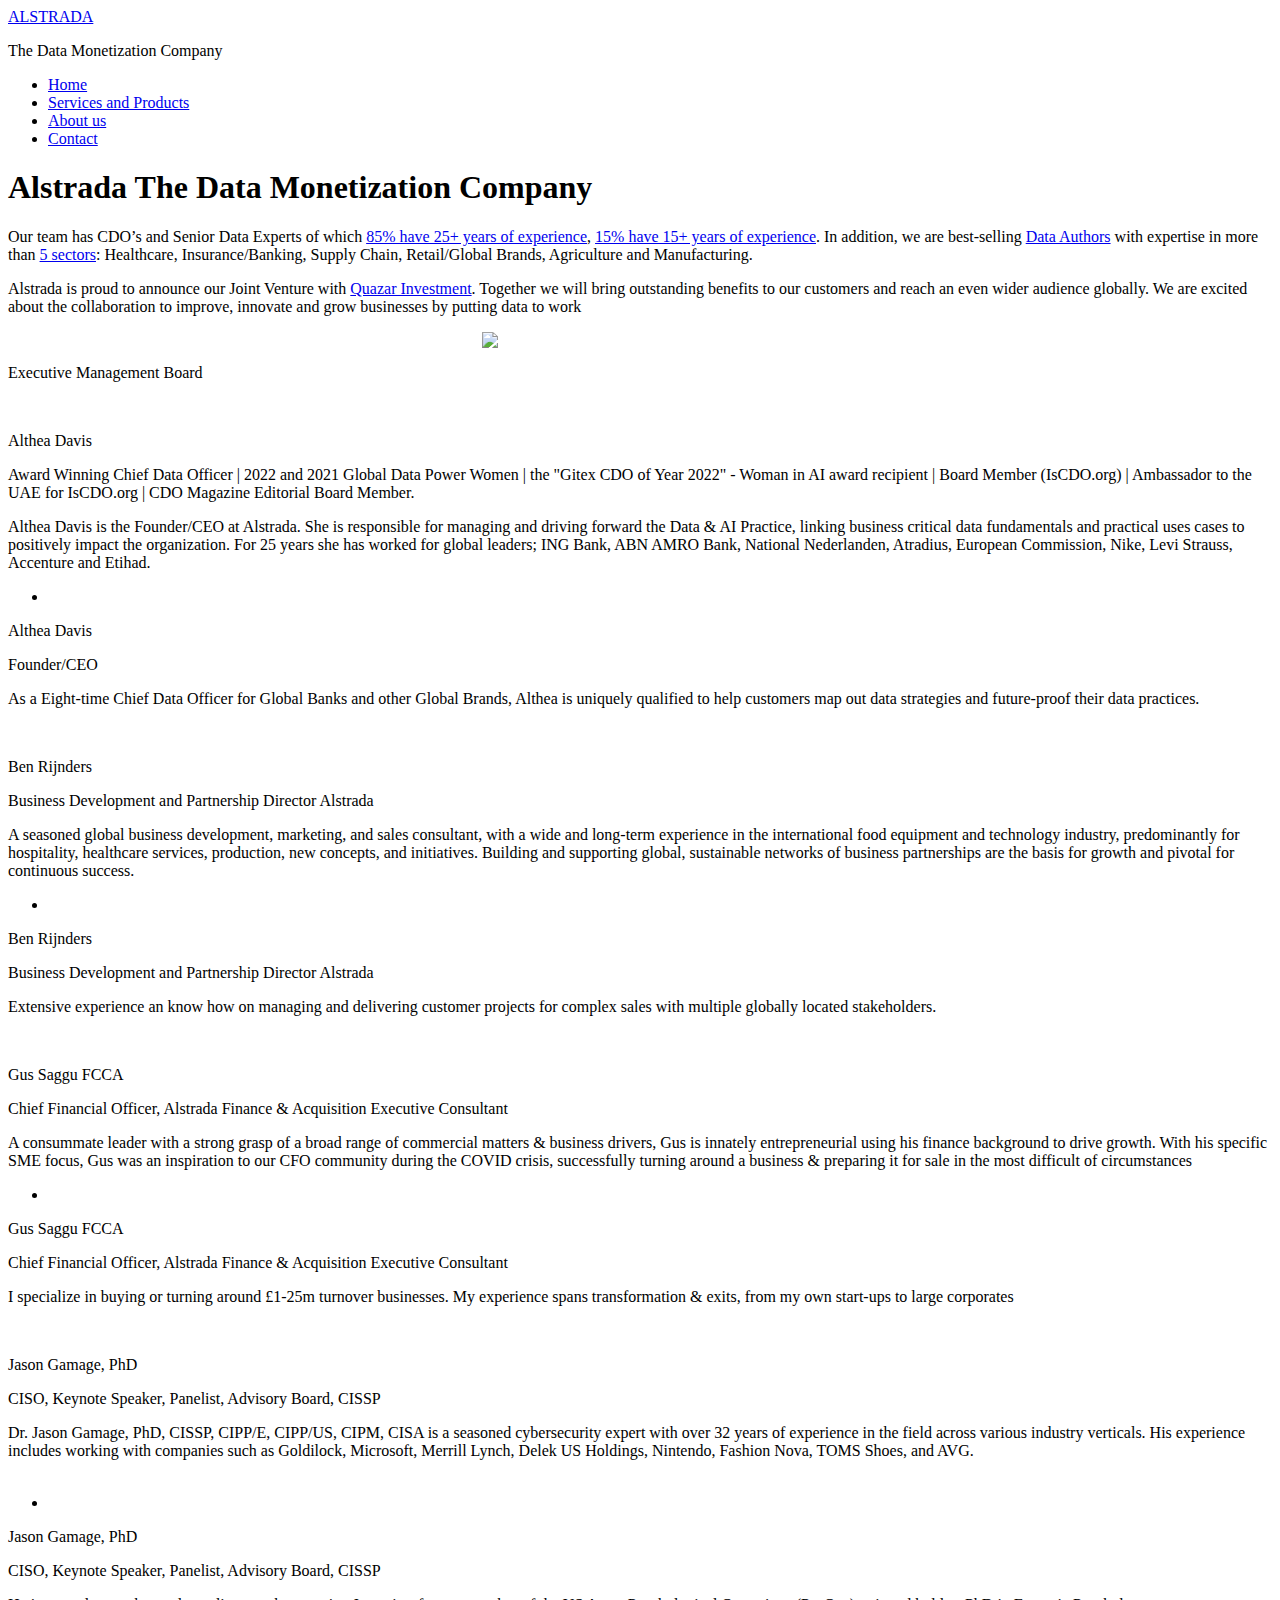
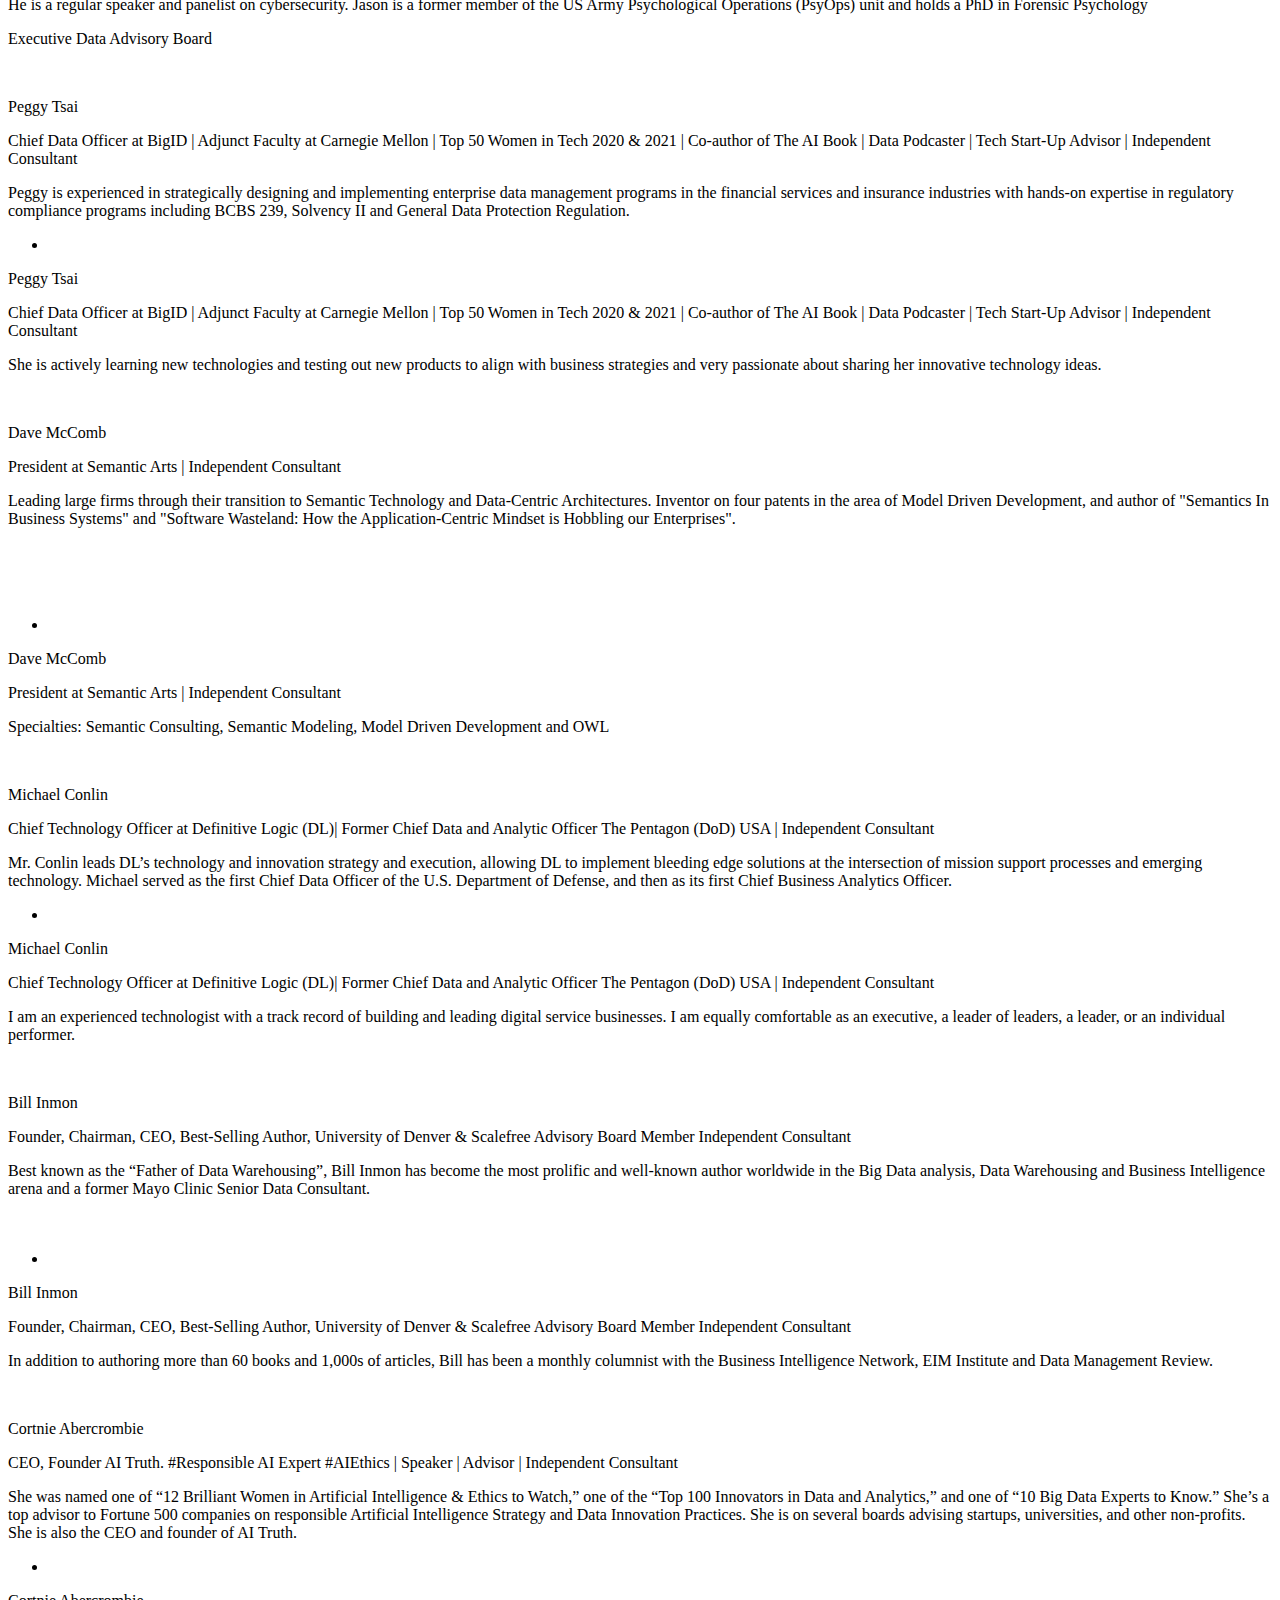
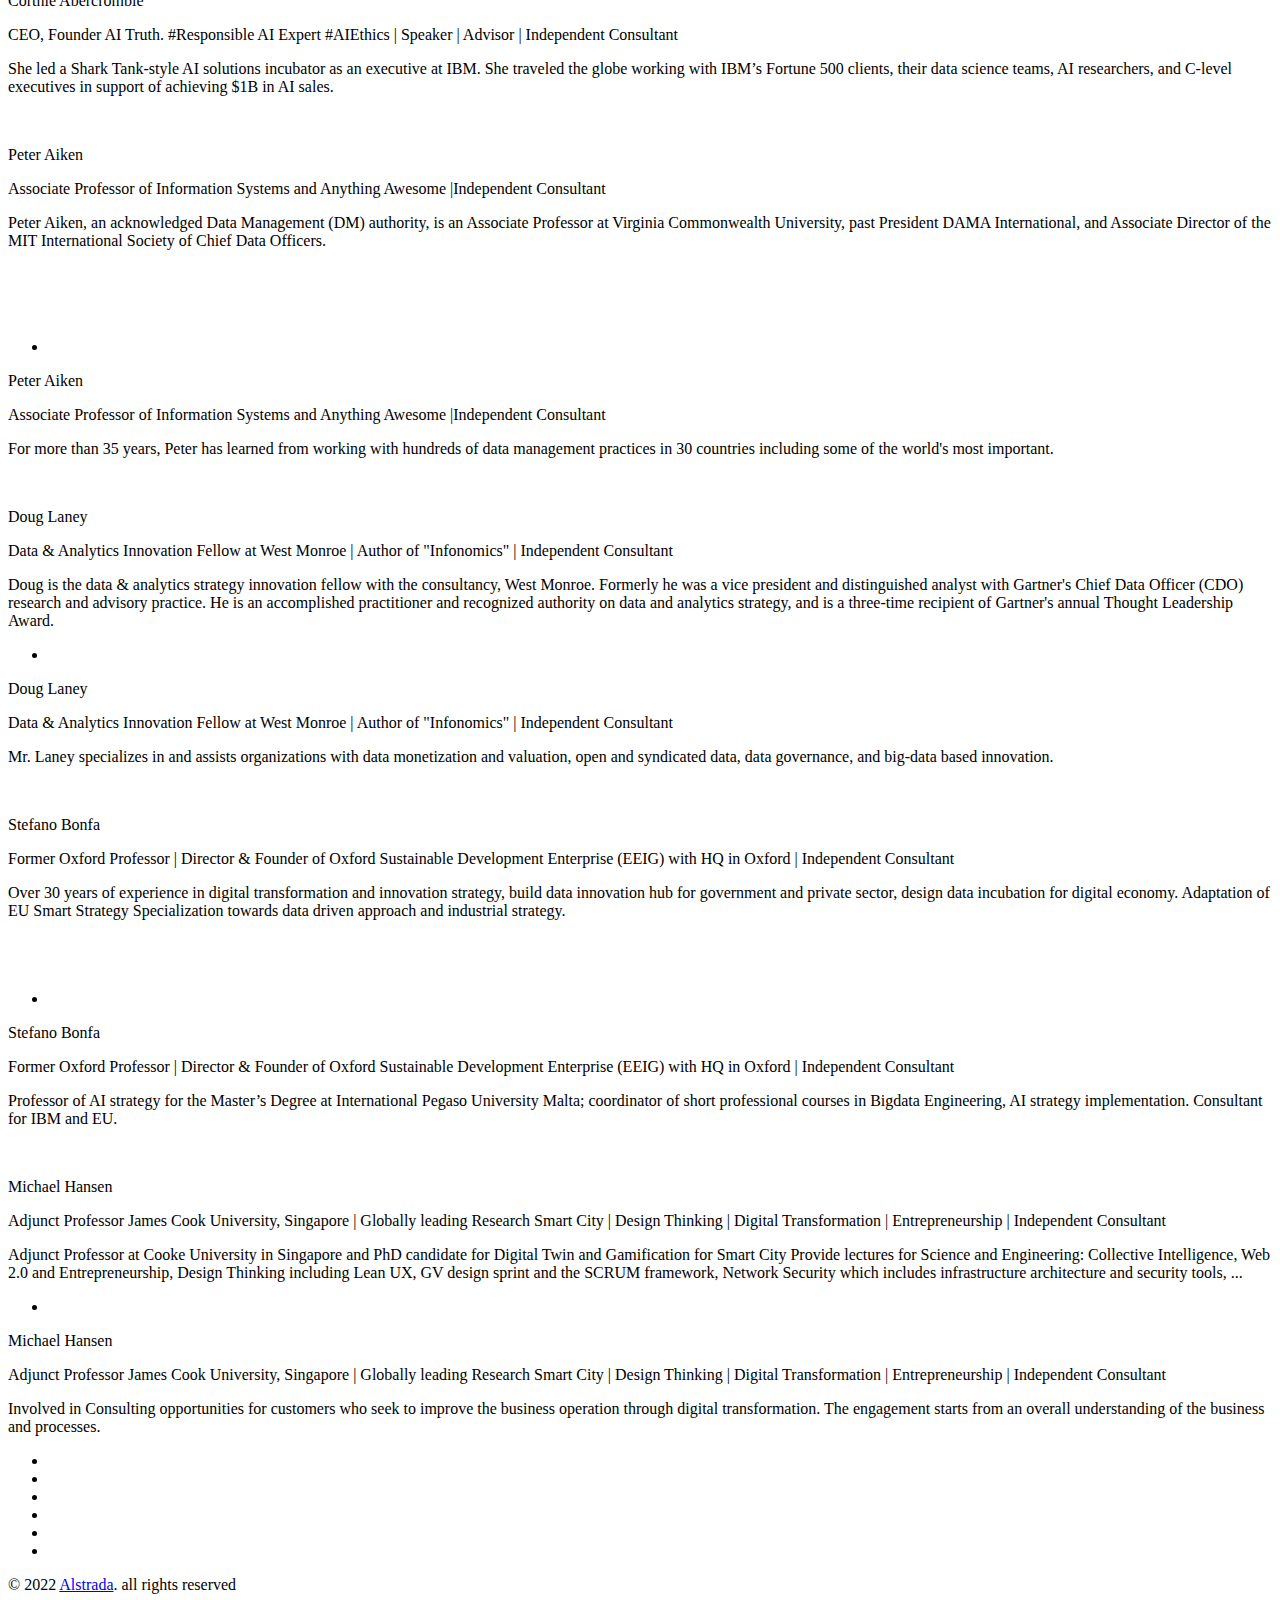
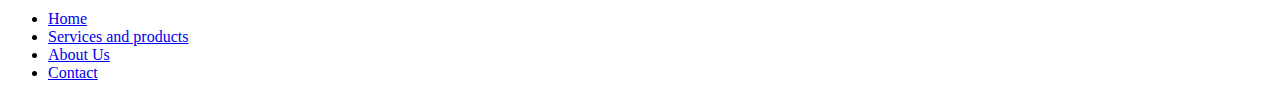
==== about.html @ 6fee7427 "Update new content with contact form php" ====
<!DOCTYPE html>
<html lang="en">
  <head>
    <meta charset="utf-8" />

    <title>Alstrada | About us</title>
    <link rel="icon" type="image/x-icon" href="icon.png" />

    <meta
      name="description"
      content="Alstrada. The Data Monetization Company"
    />
    <meta name="author" content="Alstrada" />
    <meta name="HandheldFriendly" content="true" />
    <meta http-equiv="X-UA-Compatible" content="IE=edge,chrome=1" />
    <meta
      name="viewport"
      content="width=device-width, initial-scale=1, maximum-scale=1"
    />

    <!-- Import CSS -->
    <link rel="stylesheet" href="css/base.css" />

    <!-- Cute Slider CSS -->
    <link rel="stylesheet" href="css/cute-slider.css" />

    <!--[if lt IE 9]>
      <script src="http://html5shiv.googlecode.com/svn/trunk/html5.js"></script>
    <![endif]-->
  </head>

  <body>
    <!-- Start Header -->
    <header>
      <div class="container">
        <div class="row">
          <div class="span5">
            <div id="logo">
              <a href="index.html">ALSTRADA</a>
              <p>The Data Monetization Company</p>
            </div>
          </div>
          <div class="span7">
            <!-- Start Navigation -->
            <nav>
              <ul id="navigation" class="pull-right hidden-phone">
                <li class="menu">
                  <a href="index.html">Home</a>
                </li>
                <li class="menu">
                  <a href="services.html">Services and Products</a>
                </li>
                <li>
                  <a class="active" href="about.html">About us</a>
                </li>

                <li>
                  <a href="contact.html">Contact</a>
                </li>

              </ul>
            </nav>
            <!-- End Navigation -->
          </div>
        </div>
      </div>
    </header>
    <!-- End Header -->

    <!-- Start Title -->
    <section id="title" class="container">
      <div class="row">
        <div class="span12">
          <h1>
           <span class="color-text">Alstrada</span> The <span class="color-text">Data Monetization</span> Company
          </h1>
        </div>
      </div>
    </section>
    <!-- End Title -->
  
    <!-- Start Intro Block  -->
    <section class="intro container">
      <div class="row">
        <div class="span12">
          <p>
            Our team has CDO’s and Senior Data Experts of which 
            <a href="#" style="pointer-events: none; cursor: default">85% have 25+ years of experience</a>, <a href="#" style="pointer-events: none; cursor: default">15% have 15+ years of experience</a>. 
            In addition, we are best-selling <a href="#" style="pointer-events: none; cursor: default">Data Authors</a> with expertise in more than 
            <a href="#" style="pointer-events: none; cursor: default">5 sectors</a>: Healthcare, Insurance/Banking, Supply Chain, 
            Retail/Global Brands, Agriculture and Manufacturing.
            
          </p>
        </div>
      </div>
    </section>
    <!-- End Intro Block -->

    <!-- Start Quazrt Investment Collab Section-->

    <section class="intro container">
      <div class="row">
        <div class="span12">
          <p>
            
            Alstrada is proud to announce our Joint Venture with <a href="#" style="pointer-events: none; cursor: default">Quazar Investment</a>. Together we will bring outstanding benefits to our customers and reach an even wider audience globally. We are excited about the collaboration to improve, innovate and grow businesses by putting data to work
            
          </p>


        </div>
        
        
      </div>
      <div class="row">
        <div class="span12">
          <a href="https://quazarinvestment.com/"  target="_blank"> 
          <img  style=" display: block;
          margin-left: auto;
          margin-right: auto;
          width: 25%;" src="img/clients/Quazar_higher_quality.png"/>
          </a>
          
        </div>
        

      </div>
     
    </section>

    <!-- End  Quazrt Investment Collab Section-->

    <!-- Start The Board Section -->
    <section id="team">
      <div class="container">
        <div class="row">
          <div class="span12">
            <p class="big-title">Executive Management Board</p>
          </div>
        </div>
        <div class="row">
          <!-- Start Profile -->
          <div class="profile-wrp hover-left">
            <div class="content-wrp">
              <div class="profile-photo">
                <div class="overlay"></div>
                <i class="profile-icon icon-arrow-right"></i>
                <img src="img/team/Althea.png" alt="" />
              </div>
              <p class="profile-name">Althea Davis</p>
              <p class="profile-position">Award Winning Chief Data Officer | 2022 and 2021 Global Data Power Women | the "Gitex CDO of Year 2022" - Woman in AI award recipient | Board Member (IsCDO.org) | Ambassador to the UAE for IsCDO.org | CDO Magazine Editorial Board Member.</p>
              <p class="profile-desc">
                Althea Davis is the Founder/CEO at Alstrada. She is responsible for managing and driving forward the Data & AI Practice, linking business critical data fundamentals and practical uses cases to positively impact the organization. For 25 years she has worked for global leaders; ING Bank, ABN AMRO Bank, National Nederlanden, Atradius, European Commission, Nike, Levi Strauss, Accenture and Etihad.
              </p>
              <ul class="social-icons">
                <li>
                  <a href="https://www.linkedin.com/in/althea-davis-1005357/"
                    ><i class="icon-linkedin"></i
                  ></a>
                </li>
              </ul>
            </div>
            <div class="overlay-wrp">
              <div class="overlay"></div>
              <p class="profile-name">Althea Davis</p>
              <p class="profile-position">Founder/CEO</p>
              <p class="profile-quote">
                As a Eight-time Chief Data Officer for Global Banks and other
                Global Brands, Althea is uniquely qualified to help customers
                map out data strategies and future-proof their data practices.
              </p>
            </div>
          </div>
          <!-- End Profile -->
          <!-- Start Profile -->
          <div class="profile-wrp hover-left">
            <div class="content-wrp">
              <div class="profile-photo">
                <div class="overlay"></div>
                <i class="profile-icon icon-arrow-right"></i>
                <img src="img/team/Ben.png" alt="" />
              </div>
              <p class="profile-name">Ben Rijnders</p>
              <p class="profile-position">
                Business Development and Partnership Director Alstrada
              </p>
              <p class="profile-desc">
                A seasoned global business development, marketing, and sales
                consultant, with a wide and long-term experience in the
                international food equipment and technology industry,
                predominantly for hospitality, healthcare services, production,
                new concepts, and initiatives. Building and supporting global,
                sustainable networks of business partnerships are the basis for
                growth and pivotal for continuous success.
              </p>
              <ul class="social-icons">
                <li>
                  <a href="https://www.linkedin.com/in/ben-rijnders-29ba9b13/"
                    ><i class="icon-linkedin"></i
                  ></a>
                </li>
              </ul>
            </div>
            <div class="overlay-wrp">
              <div class="overlay"></div>
              <p class="profile-name">Ben Rijnders</p>
              <p class="profile-position">
                Business Development and Partnership Director Alstrada
              </p>
              <p class="profile-quote">
                Extensive experience an know how on managing and delivering
                customer projects for complex sales with multiple globally
                located stakeholders.
              </p>
            </div>
          </div>
          <!-- End Profile -->
          <!-- Start Profile -->
          <div class="profile-wrp hover-left">
            <div class="content-wrp">
              <div class="profile-photo">
                <div class="overlay"></div>
                <i class="profile-icon icon-arrow-right"></i>
                <img src="img/team/Gus.png" alt="" />
              </div>
              <p class="profile-name">Gus Saggu FCCA</p>
              <p class="profile-position">
                Chief Financial Officer, Alstrada Finance & Acquisition
                Executive Consultant
              </p>
              <p class="profile-desc">
                A consummate leader with a strong grasp of a broad range of
                commercial matters & business drivers, Gus is innately
                entrepreneurial using his finance background to drive growth.
                With his specific SME focus, Gus was an inspiration to our CFO
                community during the COVID crisis, successfully turning around a
                business & preparing it for sale in the most difficult of
                circumstances
              </p>
              <ul class="social-icons">
                <li>
                  <a href="https://www.linkedin.com/in/gussaggu/"
                    ><i class="icon-linkedin"></i
                  ></a>
                </li>
              </ul>
            </div>
            <div class="overlay-wrp">
              <div class="overlay"></div>
              <p class="profile-name">Gus Saggu FCCA</p>
              <p class="profile-position">
                Chief Financial Officer, Alstrada Finance & Acquisition
                Executive Consultant
              </p>
              <p class="profile-quote">
                I specialize in buying or turning around £1-25m turnover
                businesses. My experience spans transformation & exits, from my
                own start-ups to large corporates
              </p>
            </div>
          </div>
          <!-- End Profile -->
          <!-- Start Profile -->
          <div class="profile-wrp hover-left">
            <div class="content-wrp">
              <div class="profile-photo">
                <div class="overlay"></div>
                <i class="profile-icon icon-arrow-right"></i>
                <img src="img/team/Jason.png" alt="" />
              </div>
              <p class="profile-name">Jason Gamage, PhD</p>
              <p class="profile-position">
                CISO, Keynote Speaker, Panelist, Advisory Board, CISSP
              </p>
              <p class="profile-desc">
                Dr. Jason Gamage, PhD, CISSP, CIPP/E, CIPP/US, CIPM, CISA is a
                seasoned cybersecurity expert with over 32 years of experience
                in the field across various industry verticals. His experience
                includes working with companies such as Goldilock, Microsoft,
                Merrill Lynch, Delek US Holdings, Nintendo, Fashion Nova, TOMS
                Shoes, and AVG.
                <br />
                <br />
              </p>
              <ul class="social-icons">
                <li>
                  <a href="https://www.linkedin.com/in/jason-gamage-cissp/"
                    ><i class="icon-linkedin"></i
                  ></a>
                </li>
              </ul>
            </div>
            <div class="overlay-wrp">
              <div class="overlay"></div>
              <p class="profile-name">Jason Gamage, PhD</p>
              <p class="profile-position">
                CISO, Keynote Speaker, Panelist, Advisory Board, CISSP
              </p>
              <p class="profile-quote">
                He is a regular speaker and panelist on cybersecurity. Jason is
                a former member of the US Army Psychological Operations (PsyOps)
                unit and holds a PhD in Forensic Psychology
              </p>
            </div>
          </div>
        </div>
      </div>
    </section>
    <!-- End The Board Section -->
    <!-- Start Sub Social Section -->
    <section id="yellow-line">
      <div class="container">
        <div class="row">
          <div class="span4 hidden-phone">
            <div class="vertical-align"></div>
          </div>
        </div>
      </div>
    </section>
    <!-- End Sub Social Section -->

    <!-- Start Data Advisory Board Section -->
    <section id="team">
      <div class="container">
        <div class="row">
          <div class="span12">
            <p class="big-title">Executive Data Advisory Board</p>
          </div>
        </div>
        <div class="row">
          <!-- Start Profile -->
          <div class="profile-wrp hover-left">
            <div class="content-wrp">
              <div class="profile-photo">
                <div class="overlay"></div>
                <i class="profile-icon icon-arrow-right"></i>
                <img src="img/team/Peggy.png" alt="" />
              </div>
              <p class="profile-name">Peggy Tsai</p>
              <p class="profile-position">
                Chief Data Officer at BigID | Adjunct Faculty at Carnegie Mellon
                | Top 50 Women in Tech 2020 & 2021 | Co-author of The AI Book |
                Data Podcaster | Tech Start-Up Advisor | Independent Consultant
              </p>
              <p class="profile-desc">
                Peggy is experienced in strategically designing and implementing
                enterprise data management programs in the financial services
                and insurance industries with hands-on expertise in regulatory
                compliance programs including BCBS 239, Solvency II and General
                Data Protection Regulation.
              </p>
              <ul class="social-icons">
                <li>
                  <a href="https://www.linkedin.com/in/peggy-tsai-data/"
                    ><i class="icon-linkedin"></i
                  ></a>
                </li>
              </ul>
            </div>
            <div class="overlay-wrp">
              <div class="overlay"></div>
              <p class="profile-name">Peggy Tsai</p>
              <p class="profile-position">
                Chief Data Officer at BigID | Adjunct Faculty at Carnegie Mellon
                | Top 50 Women in Tech 2020 & 2021 | Co-author of The AI Book |
                Data Podcaster | Tech Start-Up Advisor | Independent Consultant
              </p>
              <p class="profile-quote">
                She is actively learning new technologies and testing out new
                products to align with business strategies and very passionate
                about sharing her innovative technology ideas.
              </p>
            </div>
          </div>
          <!-- End Profile -->
          <!-- Start Profile -->
          <div class="profile-wrp hover-left">
            <div class="content-wrp">
              <div class="profile-photo">
                <div class="overlay"></div>
                <i class="profile-icon icon-arrow-right"></i>
                <img src="img/team/Dave.png" alt="" />
              </div>
              <p class="profile-name">Dave McComb</p>
              <p class="profile-position">
                President at Semantic Arts | Independent Consultant
              </p>
              <p class="profile-desc">
                Leading large firms through their transition to Semantic
                Technology and Data-Centric Architectures. Inventor on four
                patents in the area of Model Driven Development, and author of
                "Semantics In Business Systems" and "Software Wasteland: How the
                Application-Centric Mindset is Hobbling our Enterprises".
                <br />
                <br />
                <br />
                <br />
                <br />
              </p>
              <ul class="social-icons">
                <li>
                  <a href="https://www.linkedin.com/in/davemccomb/"
                    ><i class="icon-linkedin"></i
                  ></a>
                </li>
              </ul>
            </div>
            <div class="overlay-wrp">
              <div class="overlay"></div>
              <p class="profile-name">Dave McComb</p>
              <p class="profile-position">
                President at Semantic Arts | Independent Consultant
              </p>
              <p class="profile-quote">
                Specialties: Semantic Consulting, Semantic Modeling, Model
                Driven Development and OWL
              </p>
            </div>
          </div>
          <!-- End Profile -->
          <!-- Start Profile -->
          <div class="profile-wrp hover-left">
            <div class="content-wrp">
              <div class="profile-photo">
                <div class="overlay"></div>
                <i class="profile-icon icon-arrow-right"></i>
                <img src="img/team/Michael.png" alt="" />
              </div>
              <p class="profile-name">Michael Conlin</p>
              <p class="profile-position">
                Chief Technology Officer at Definitive Logic (DL)| Former Chief
                Data and Analytic Officer The Pentagon (DoD) USA | Independent
                Consultant
              </p>
              <p class="profile-desc">
                Mr. Conlin leads DL’s technology and innovation strategy and
                execution, allowing DL to implement bleeding edge solutions at
                the intersection of mission support processes and emerging
                technology. Michael served as the first Chief Data Officer of
                the U.S. Department of Defense, and then as its first Chief
                Business Analytics Officer.
              </p>
              <ul class="social-icons">
                <li>
                  <a href="https://www.linkedin.com/in/michael-conlin-4930729/"
                    ><i class="icon-linkedin"></i
                  ></a>
                </li>
              </ul>
            </div>
            <div class="overlay-wrp">
              <div class="overlay"></div>
              <p class="profile-name">Michael Conlin</p>
              <p class="profile-position">
                Chief Technology Officer at Definitive Logic (DL)| Former Chief
                Data and Analytic Officer The Pentagon (DoD) USA | Independent
                Consultant
              </p>
              <p class="profile-quote">
                I am an experienced technologist with a track record of building
                and leading digital service businesses. I am equally comfortable
                as an executive, a leader of leaders, a leader, or an individual
                performer.
              </p>
            </div>
          </div>
          <!-- End Profile -->
          <!-- Start Profile -->
          <div class="profile-wrp hover-left">
            <div class="content-wrp">
              <div class="profile-photo">
                <div class="overlay"></div>
                <i class="profile-icon icon-arrow-right"></i>
                <img src="img/team/Bill.png" alt="" />
              </div>
              <p class="profile-name">Bill Inmon</p>
              <p class="profile-position">
                Founder, Chairman, CEO, Best-Selling Author, University of
                Denver & Scalefree Advisory Board Member Independent Consultant
              </p>
              <p class="profile-desc">
                Best known as the “Father of Data Warehousing”, Bill Inmon has
                become the most prolific and well-known author worldwide in the
                Big Data analysis, Data Warehousing and Business Intelligence
                arena and a former Mayo Clinic Senior Data Consultant.
                <br />
                <br />
                <br />
              </p>
              <ul class="social-icons">
                <li>
                  <a href="https://www.linkedin.com/in/billinmon/"
                    ><i class="icon-linkedin"></i
                  ></a>
                </li>
              </ul>
            </div>
            <div class="overlay-wrp">
              <div class="overlay"></div>
              <p class="profile-name">Bill Inmon</p>
              <p class="profile-position">
                Founder, Chairman, CEO, Best-Selling Author, University of
                Denver & Scalefree Advisory Board Member Independent Consultant
              </p>
              <p class="profile-quote">
                In addition to authoring more than 60 books and 1,000s of
                articles, Bill has been a monthly columnist with the Business
                Intelligence Network, EIM Institute and Data Management Review.
              </p>
            </div>
          </div>
        </div>
        <!--  Profile ROW 2 -->
        <div class="row">
          <!-- Start Profile -->
          <div class="profile-wrp hover-left">
            <div class="content-wrp">
              <div class="profile-photo">
                <div class="overlay"></div>
                <i class="profile-icon icon-arrow-right"></i>
                <img src="img/team/Cortnie.png" alt="" />
              </div>
              <p class="profile-name">Cortnie Abercrombie</p>
              <p class="profile-position">
                CEO, Founder AI Truth. #Responsible AI Expert #AIEthics |
                Speaker | Advisor | Independent Consultant
              </p>
              <p class="profile-desc">
                She was named one of “12 Brilliant Women in Artificial
                Intelligence & Ethics to Watch,” one of the “Top 100 Innovators
                in Data and Analytics,” and one of “10 Big Data Experts to
                Know.” She’s a top advisor to Fortune 500 companies on
                responsible Artificial Intelligence Strategy and Data Innovation
                Practices. She is on several boards advising startups,
                universities, and other non-profits. She is also the CEO and
                founder of AI Truth.
              </p>
              <ul class="social-icons">
                <li>
                  <a href="https://www.linkedin.com/in/cortnieabercrombie/"
                    ><i class="icon-linkedin"></i
                  ></a>
                </li>
              </ul>
            </div>
            <div class="overlay-wrp">
              <div class="overlay"></div>
              <p class="profile-name">Cortnie Abercrombie</p>
              <p class="profile-position">
                CEO, Founder AI Truth. #Responsible AI Expert #AIEthics |
                Speaker | Advisor | Independent Consultant
              </p>
              <p class="profile-quote">
                She led a Shark Tank-style AI solutions incubator as an
                executive at IBM. She traveled the globe working with IBM’s
                Fortune 500 clients, their data science teams, AI researchers,
                and C-level executives in support of achieving $1B in AI sales.
              </p>
            </div>
          </div>
          <!-- End Profile -->
          <!-- Start Profile -->
          <div class="profile-wrp hover-left">
            <div class="content-wrp">
              <div class="profile-photo">
                <div class="overlay"></div>
                <i class="profile-icon icon-arrow-right"></i>
                <img src="img/team/Peter.png" alt="" />
              </div>
              <p class="profile-name">Peter Aiken</p>
              <p class="profile-position">
                Associate Professor of Information Systems and Anything Awesome
                |Independent Consultant
              </p>
              <p class="profile-desc">
                Peter Aiken, an acknowledged Data Management (DM) authority, is
                an Associate Professor at Virginia Commonwealth University, past
                President DAMA International, and Associate Director of the MIT
                International Society of Chief Data Officers.

                <br />
                <br />
                <br />
                <br />
                <br />
              </p>
              <ul class="social-icons">
                <li>
                  <a href="https://www.linkedin.com/in/peteraiken/"
                    ><i class="icon-linkedin"></i
                  ></a>
                </li>
              </ul>
            </div>
            <div class="overlay-wrp">
              <div class="overlay"></div>
              <p class="profile-name">Peter Aiken</p>
              <p class="profile-position">
                Associate Professor of Information Systems and Anything Awesome
                |Independent Consultant
              </p>
              <p class="profile-quote">
                For more than 35 years, Peter has learned from working with
                hundreds of data management practices in 30 countries including
                some of the world's most important.
              </p>
            </div>
          </div>
          <!-- End Profile -->
          <!-- Start Profile -->
          <div class="profile-wrp hover-left">
            <div class="content-wrp">
              <div class="profile-photo">
                <div class="overlay"></div>
                <i class="profile-icon icon-arrow-right"></i>
                <img src="img/team/Doug.png" alt="" />
              </div>
              <p class="profile-name">Doug Laney</p>
              <p class="profile-position">
                Data & Analytics Innovation Fellow at West Monroe | Author of
                "Infonomics" | Independent Consultant
              </p>
              <p class="profile-desc">
                Doug is the data & analytics strategy innovation fellow with the
                consultancy, West Monroe. Formerly he was a vice president and
                distinguished analyst with Gartner's Chief Data Officer (CDO)
                research and advisory practice. He is an accomplished
                practitioner and recognized authority on data and analytics
                strategy, and is a three-time recipient of Gartner's annual
                Thought Leadership Award.
              </p>
              <ul class="social-icons">
                <li>
                  <a href="https://www.linkedin.com/in/douglaney/"
                    ><i class="icon-linkedin"></i
                  ></a>
                </li>
              </ul>
            </div>
            <div class="overlay-wrp">
              <div class="overlay"></div>
              <p class="profile-name">Doug Laney</p>
              <p class="profile-position">
                Data & Analytics Innovation Fellow at West Monroe | Author of
                "Infonomics" | Independent Consultant
              </p>
              <p class="profile-quote">
                Mr. Laney specializes in and assists organizations with data
                monetization and valuation, open and syndicated data, data
                governance, and big-data based innovation.
              </p>
            </div>
          </div>
          <!-- End Profile -->
          <!-- Start Profile -->
          <div class="profile-wrp hover-left">
            <div class="content-wrp">
              <div class="profile-photo">
                <div class="overlay"></div>
                <i class="profile-icon icon-arrow-right"></i>
                <img src="img/team/Stefano.png" alt="" />
              </div>
              <p class="profile-name">Stefano Bonfa</p>
              <p class="profile-position">
                Former Oxford Professor | Director & Founder of Oxford
                Sustainable Development Enterprise (EEIG) with HQ in Oxford |
                Independent Consultant
              </p>
              <p class="profile-desc">
                Over 30 years of experience in digital transformation and
                innovation strategy, build data innovation hub for government
                and private sector, design data incubation for digital economy.
                Adaptation of EU Smart Strategy Specialization towards data
                driven approach and industrial strategy.

                <br />
                <br />
                <br />
                <br />
              </p>
              <ul class="social-icons">
                <li>
                  <a href="https://www.linkedin.com/in/stefanobonfa/"
                    ><i class="icon-linkedin"></i
                  ></a>
                </li>
              </ul>
            </div>
            <div class="overlay-wrp">
              <div class="overlay"></div>
              <p class="profile-name">Stefano Bonfa</p>
              <p class="profile-position">
                Former Oxford Professor | Director & Founder of Oxford
                Sustainable Development Enterprise (EEIG) with HQ in Oxford |
                Independent Consultant
              </p>
              <p class="profile-quote">
                Professor of AI strategy for the Master’s Degree at
                International Pegaso University Malta; coordinator of short
                professional courses in Bigdata Engineering, AI strategy
                implementation. Consultant for IBM and EU.
              </p>
            </div>
          </div>
        </div>
        <!-- End Profile ROW 2 -->
        <div class="row">
          <!-- Start Profile -->
          <div class="profile-wrp hover-left">
            <div class="content-wrp">
              <div class="profile-photo">
                <div class="overlay"></div>
                <i class="profile-icon icon-arrow-right"></i>
                <img src="img/team/Hansen.png" alt="" />
              </div>
              <p class="profile-name">Michael Hansen</p>
              <p class="profile-position">
                Adjunct Professor James Cook University, Singapore | Globally
                leading Research Smart City | Design Thinking | Digital
                Transformation | Entrepreneurship | Independent Consultant
              </p>
              <p class="profile-desc">
                Adjunct Professor at Cooke University in Singapore and PhD
                candidate for Digital Twin and Gamification for Smart City
                Provide lectures for Science and Engineering: Collective
                Intelligence, Web 2.0 and Entrepreneurship, Design Thinking
                including Lean UX, GV design sprint and the SCRUM framework,
                Network Security which includes infrastructure architecture and
                security tools, ...
              </p>
              <ul class="social-icons">
                <li>
                  <a href="https://www.linkedin.com/in/michaelmotethansen/"
                    ><i class="icon-linkedin"></i
                  ></a>
                </li>
              </ul>
            </div>
            <div class="overlay-wrp">
              <div class="overlay"></div>
              <p class="profile-name">Michael Hansen</p>
              <p class="profile-position">
                Adjunct Professor James Cook University, Singapore | Globally
                leading Research Smart City | Design Thinking | Digital
                Transformation | Entrepreneurship | Independent Consultant
              </p>
              <p class="profile-quote">
                Involved in Consulting opportunities for customers who seek to
                improve the business operation through digital transformation.
                The engagement starts from an overall understanding of the
                business and processes.
              </p>
            </div>
          </div>
          <!-- End Profile -->
        </div>
      </div>
    </section>
    <!-- End Data Advisory Board Section -->

    <!-- Start Text Section -->
    <!-- <section id="more-about-text" class="container">
      <div class="row">
        <div class="span6">
          <h5>We are awesome</h5>
          <p>
            Lorem ipsum dolor sit amet, consectetur adipiscing elit. Maecenas
            neque diam, luctus at laoreet in, auctor ut tellus. Etiam enim
            lacus, ornare et tempor, rhoncus rhoncus sem.
          </p>
          <p>
            Aliquam volutpat arcu et nibh mollis eleifend pharetra lorem
            scelerisque. Donec vel enim purus, id viverra neque. Cras in velit
            ante, eget pellentesque sem. Duis tincidunt erat quam. Etiam
            placerat sapien elit.
          </p>
          <p>
            Pellentesque egestas ornare sagittis. Sed augue lorem, dignissim
            eget bibendum vitae, scelerisque eget justo. Class aptent taciti
            sociosqu ad litora torquent per conubia nostra, per inceptos
            himenaeos.
          </p>
        </div>
        <div class="span6">
          <h5>We are innovative</h5>
          <p>
            Lorem ipsum dolor sit amet, consectetur adipiscing elit. Maecenas
            neque diam, luctus at laoreet in, auctor ut tellus. Etiam enim
            lacus, ornare et tempor et, rhoncus rhoncus sem. Aliquam volutpat
            arcu et nibh mollis eleifend pharetra lorem scelerisque. Donec vel
            enim purus, id viverra neque. Cras in velit ante, eget pellentesque
            sem.
          </p>
          <p>
            Duis tincidunt erat quam. Etiam placerat sapien elit. Pellentesque
            egestas ornare sagittis. Sed augue lorem, dignissim eget bibendum
            vitae, scelerisque eget justo. Class aptent taciti sociosqu ad
            litora torquent per conubia nostra, per inceptos himenaeos.
          </p>
        </div>
      </div>
    </section> -->
    <!-- End Text Section -->

    <!-- Start Sub Social Section -->
    <section id="yellow-line">
      <div class="container">
        <div class="row">
          <div class="span4 hidden-phone">
            <div class="vertical-align"></div>
          </div>
        </div>
      </div>
    </section>
    <!-- End Sub Social Section -->

    <!-- Start Clients Block -->
    <div id="clients" class="clients container hidden-phone">
      <div class="row">
        <div class="span12">
          <div class="verrtical-align">
            <ul class="unstyled">
              <li>
                <a href="#" style="pointer-events: none; cursor: default" ><img src="img/clients/indico_data_resize.jpg" alt="" /></a>
              </li>
              <li>
                <a href="#"  style="pointer-events: none; cursor: default"><img src="img/clients/Dremio_logo_resizee.png" alt="" /></a>
              </li>
              <li>
                <a href="#" style="pointer-events: none; cursor: default"><img src="img/clients/quazar_investment_resize.jpg" alt="" /></a>
              </li>
              <li>
                <a href="#" style="pointer-events: none; cursor: default"><img src="img/clients/tiger_graph_resize.jpg" alt="" /></a>
              </li>
              <li>
                <a href="#"style="pointer-events: none; cursor: default" ><img src="img/clients/top_quadrant_resize.jpg" alt="" /></a>
              </li>
              <li>
                <a href="#"style="pointer-events: none; cursor: default" ><img src="img/clients/forest_rim.png" alt="" /></a>
              </li>
             
            </ul>
          </div>
        </div>
      </div>
    </div>
    <!-- End Clients Block -->

	  <!-- Start Footer -->
	  <footer class="container">
		<div class="row">
		  <div class="span12">
			<p>
			  © 2022 <a href="index.html">Alstrada</a>. all rights reserved<br />
			  <span class="theme-author">
			</p>
			<!-- Start Footer Navigation -->
			<nav class="hidden-phone">
			  <ul class="pull-right">
				<li><a  href="index.html">Home</a></li>
				<li><a href="services.html">Services and products</a></li>
				<li><a class="active" href="about.html">About Us</a></li>
				<li><a href="contact.html">Contact</a></li>
			  </ul>
			</nav>
			<!-- End Footer Navigation -->
		  </div>
		</div>
	  </footer>
	  <!-- End Footer -->

    <!-- jQuery -->
    <script src="https://ajax.googleapis.com/ajax/libs/jquery/1.8.1/jquery.min.js"></script>
    <script src="js/jquery.easing-1.3.js"></script>

    <!-- Main JS Plugins -->
    <script src="js/shortcodes.js"></script>
    <!-- Shortcodes -->
    <script src="js/main.js"></script>
    <!-- Hovers -->
    <script src="js/selectnav.min.js"></script>
    <!-- Mobile Navigation -->
    <script src="js/jquery.fancybox.pack.js"></script>
    <!-- Fancybox -->
    <script src="js/jquery.fancybox-media.js"></script>
    <!-- Fancybox Media Helper -->
    <script src="js/jquery.flexslider.js"></script>
    <!-- Flexslider -->
    <script src="js/settings.js"></script>
    <!-- Settings for JS Plugins -->
  </body>
</html>
<!-- RUDERMANN TEMPLATE BY ILYA SIDELNIKOV AND TVDA - THEMES.TVDA.EU -->
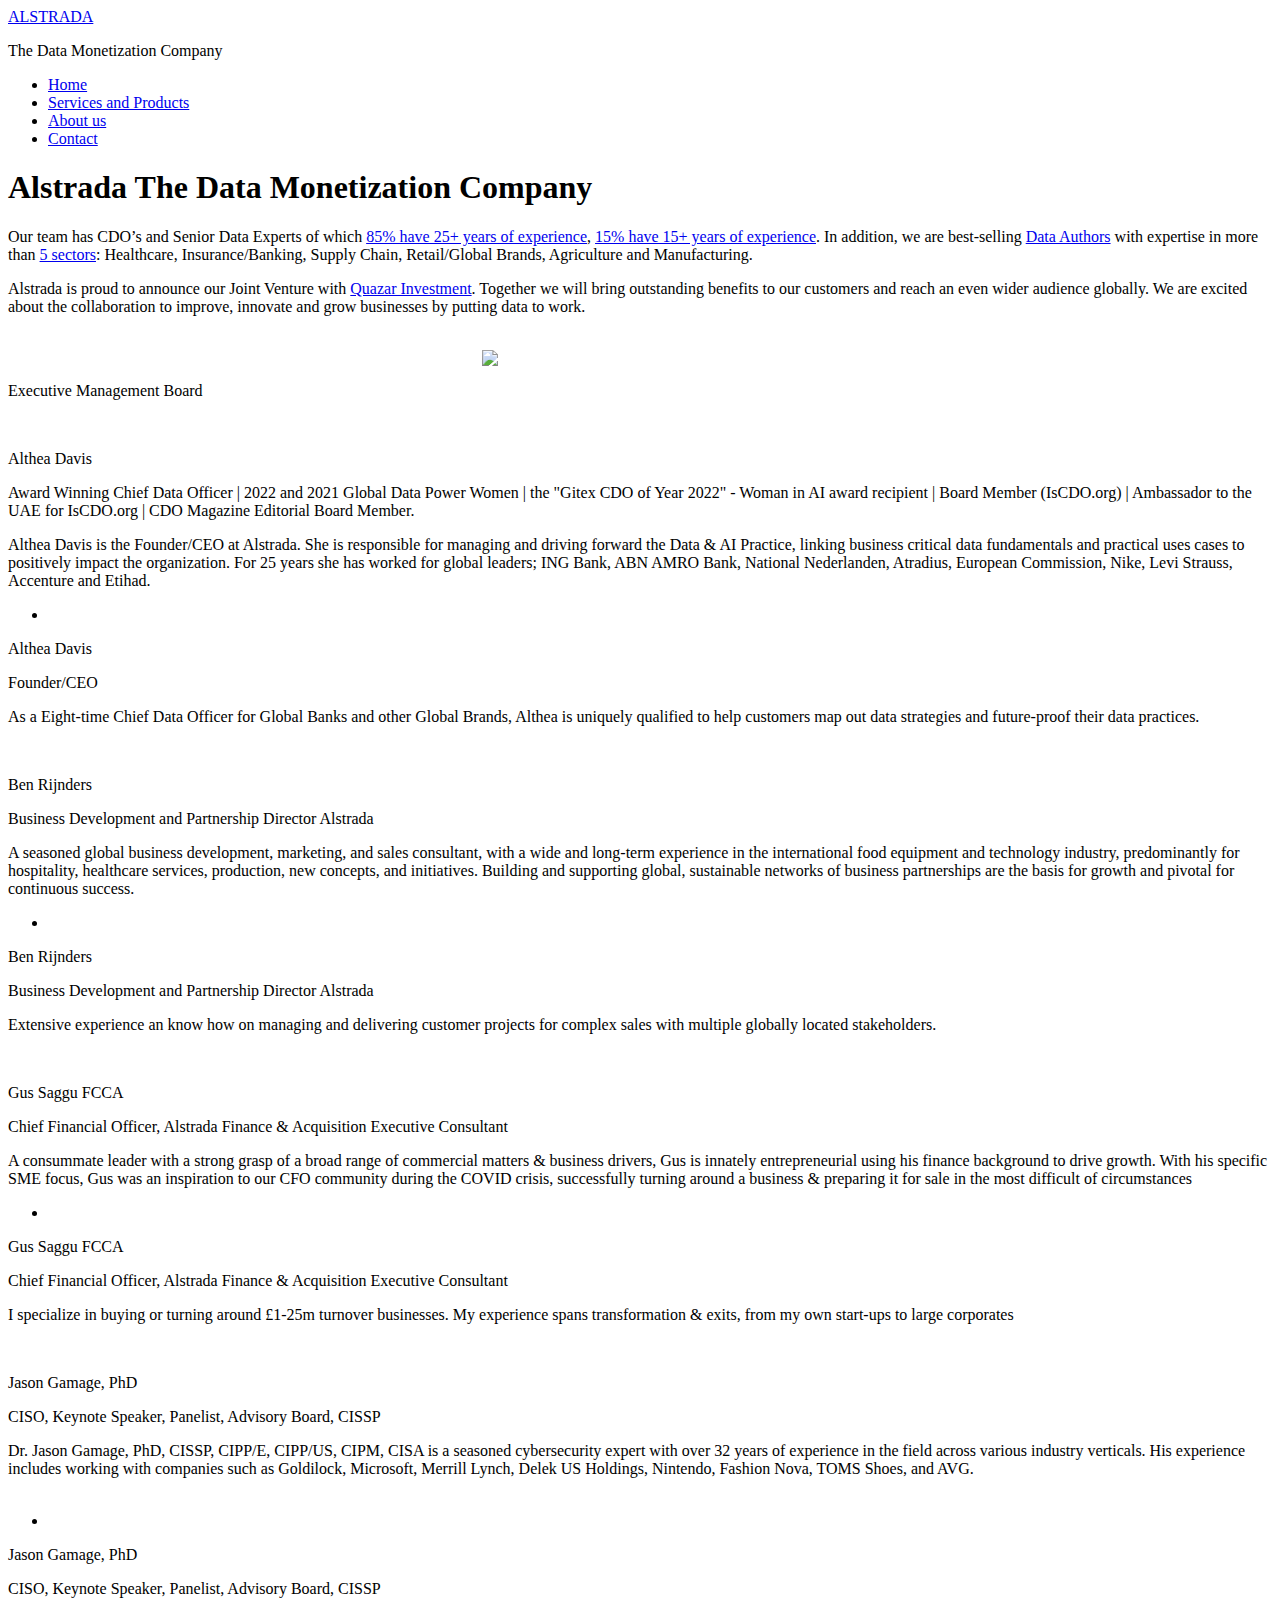
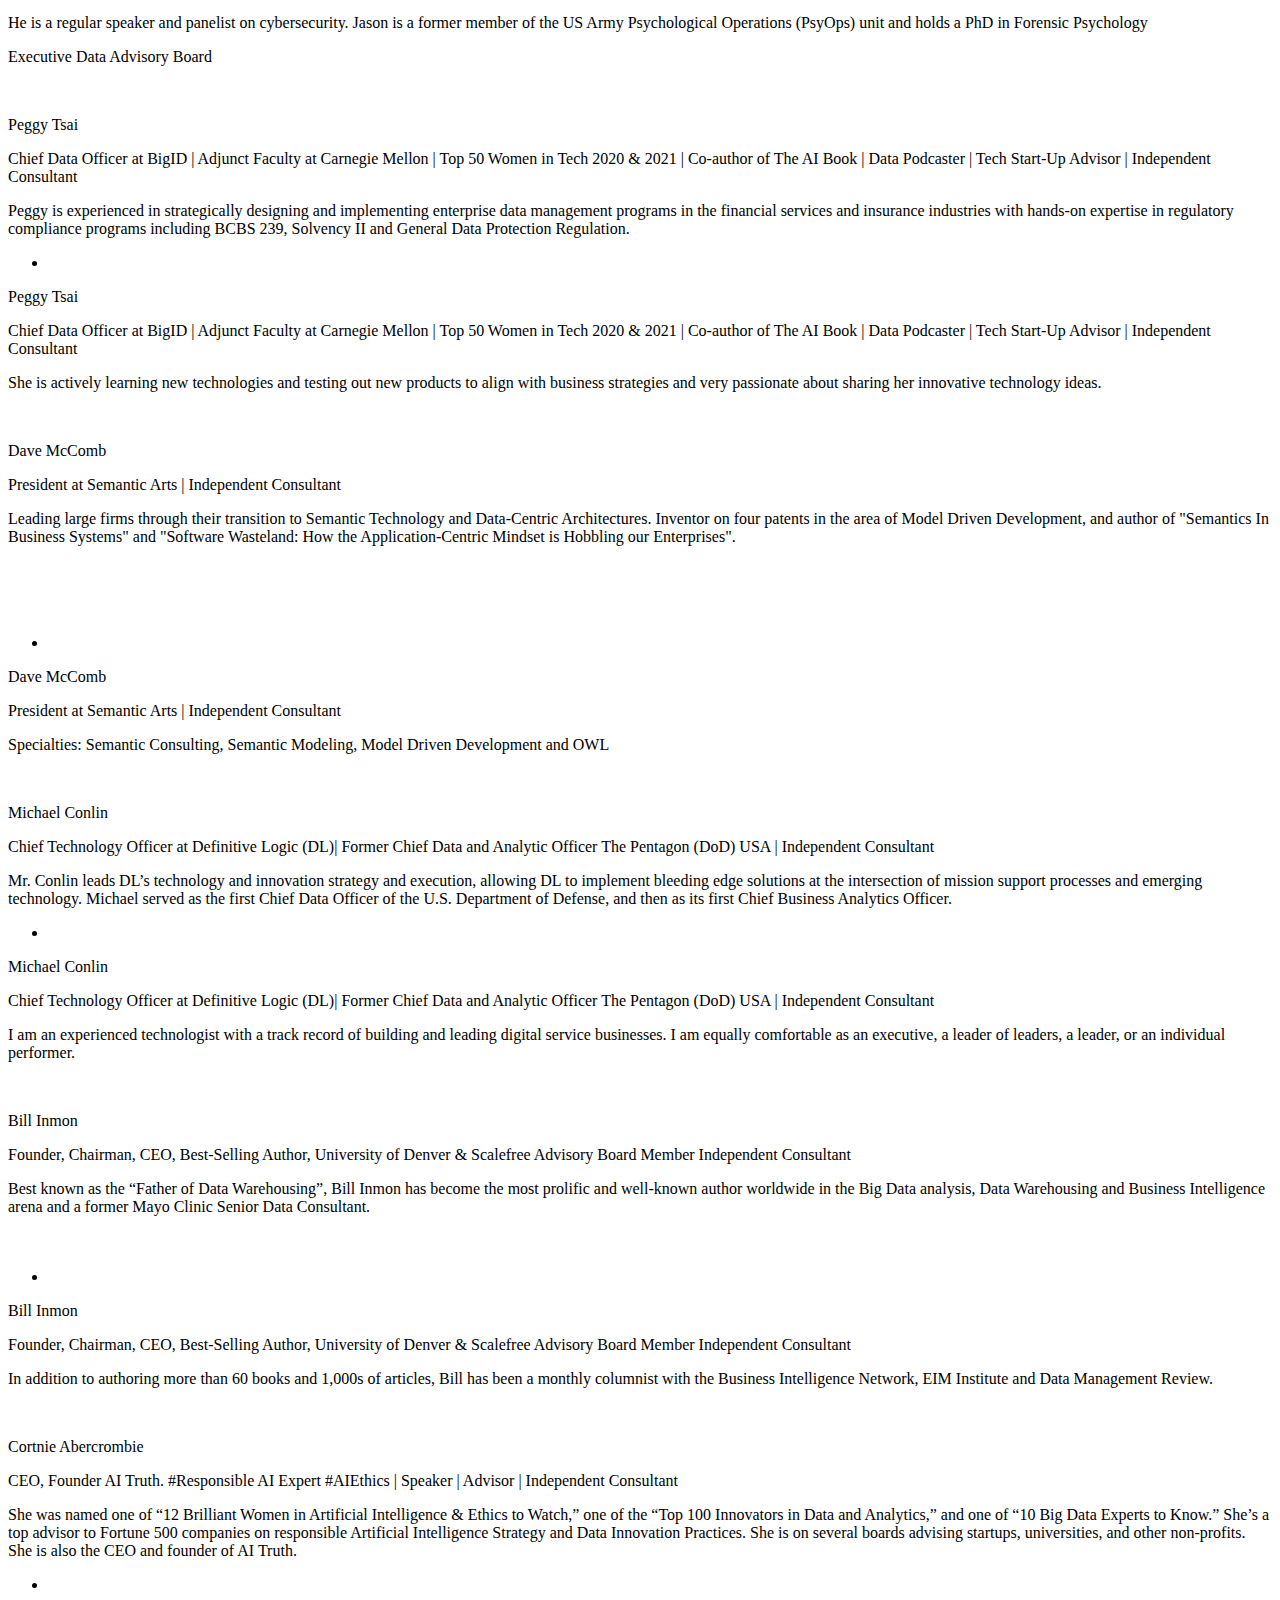
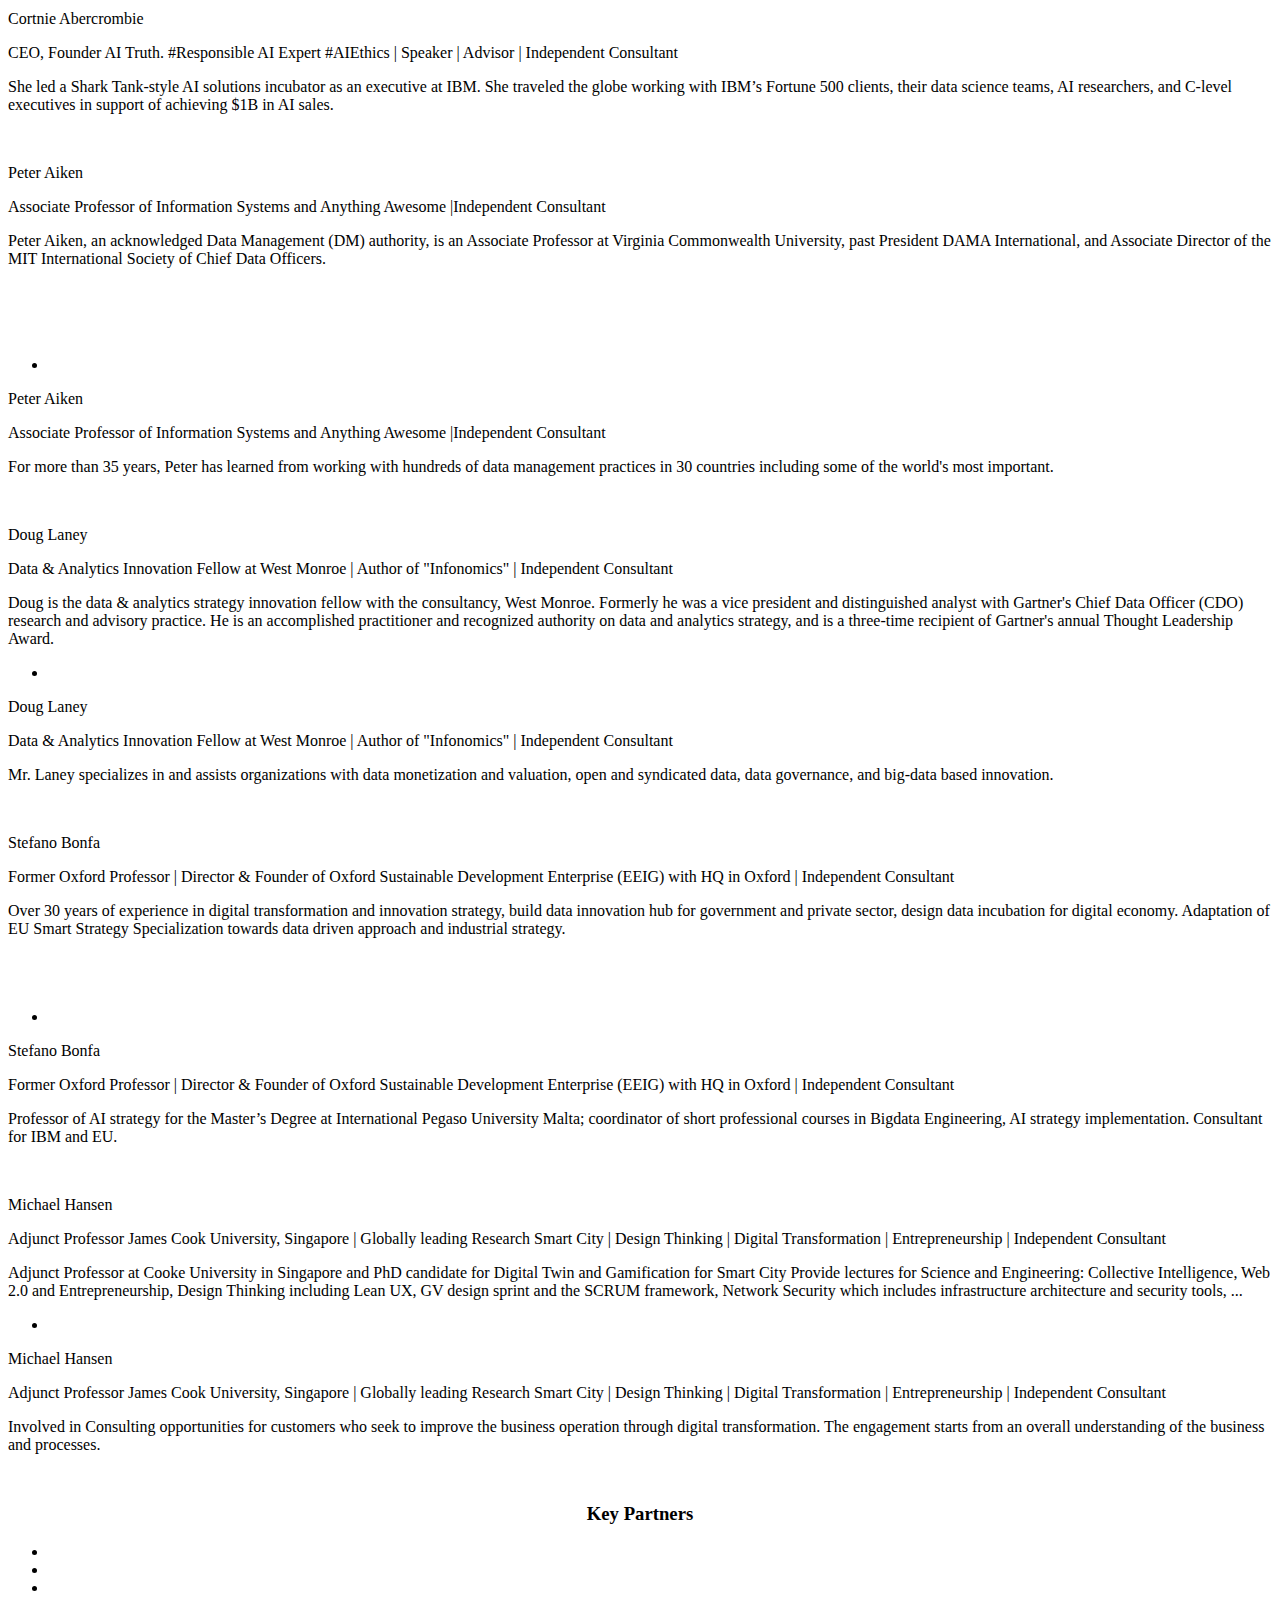
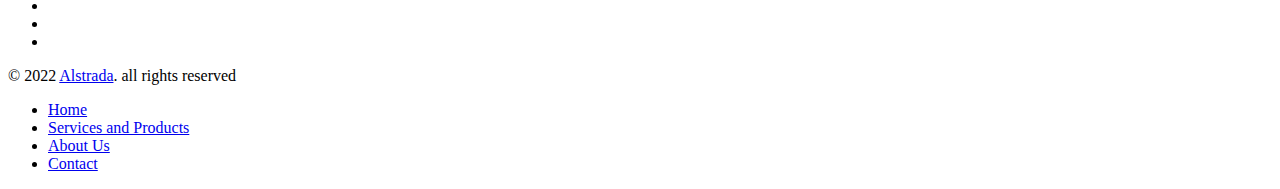
==== commit d0539fa4: "Updated V8" ====
--- a/about.html
+++ b/about.html
@@ -102,17 +102,21 @@
       <div class="row">
         <div class="span12">
           <p>
-            
-            Alstrada is proud to announce our Joint Venture with <a href="#" style="pointer-events: none; cursor: default">Quazar Investment</a>. Together we will bring outstanding benefits to our customers and reach an even wider audience globally. We are excited about the collaboration to improve, innovate and grow businesses by putting data to work
-            
+            Alstrada is proud to announce our Joint Venture with <a href="#" style="pointer-events: none; cursor: default">Quazar Investment</a>. Together we will bring outstanding benefits to our customers and reach an even wider audience globally. We are excited about the collaboration to improve, innovate and grow businesses by putting data to work.
           </p>
-
+          <br/>
+          <a href="https://quazarinvestment.com/"  target="_blank"> 
+            <img  style=" display: block;
+            margin-left: auto;
+            margin-right: auto;
+            width: 25%;" src="img/clients/Quazar_higher_quality.png"/>
+            </a>
 
         </div>
         
         
       </div>
-      <div class="row">
+      <!-- <div class="row">
         <div class="span12">
           <a href="https://quazarinvestment.com/"  target="_blank"> 
           <img  style=" display: block;
@@ -124,7 +128,7 @@
         </div>
         
 
-      </div>
+      </div> -->
      
     </section>
 
@@ -802,17 +806,17 @@
     </section> -->
     <!-- End Text Section -->
 
-    <!-- Start Sub Social Section -->
     <section id="yellow-line">
       <div class="container">
         <div class="row">
-          <div class="span4 hidden-phone">
-            <div class="vertical-align"></div>
+          <div class="span12 hidden-phone">
+            
+              <h3 style="text-align: center; padding-top: 30px;">Key Partners</h3>
+            
           </div>
         </div>
       </div>
     </section>
-    <!-- End Sub Social Section -->
 
     <!-- Start Clients Block -->
     <div id="clients" class="clients container hidden-phone">
@@ -858,7 +862,7 @@
 			<nav class="hidden-phone">
 			  <ul class="pull-right">
 				<li><a  href="index.html">Home</a></li>
-				<li><a href="services.html">Services and products</a></li>
+				<li><a href="services.html">Services and Products</a></li>
 				<li><a class="active" href="about.html">About Us</a></li>
 				<li><a href="contact.html">Contact</a></li>
 			  </ul>
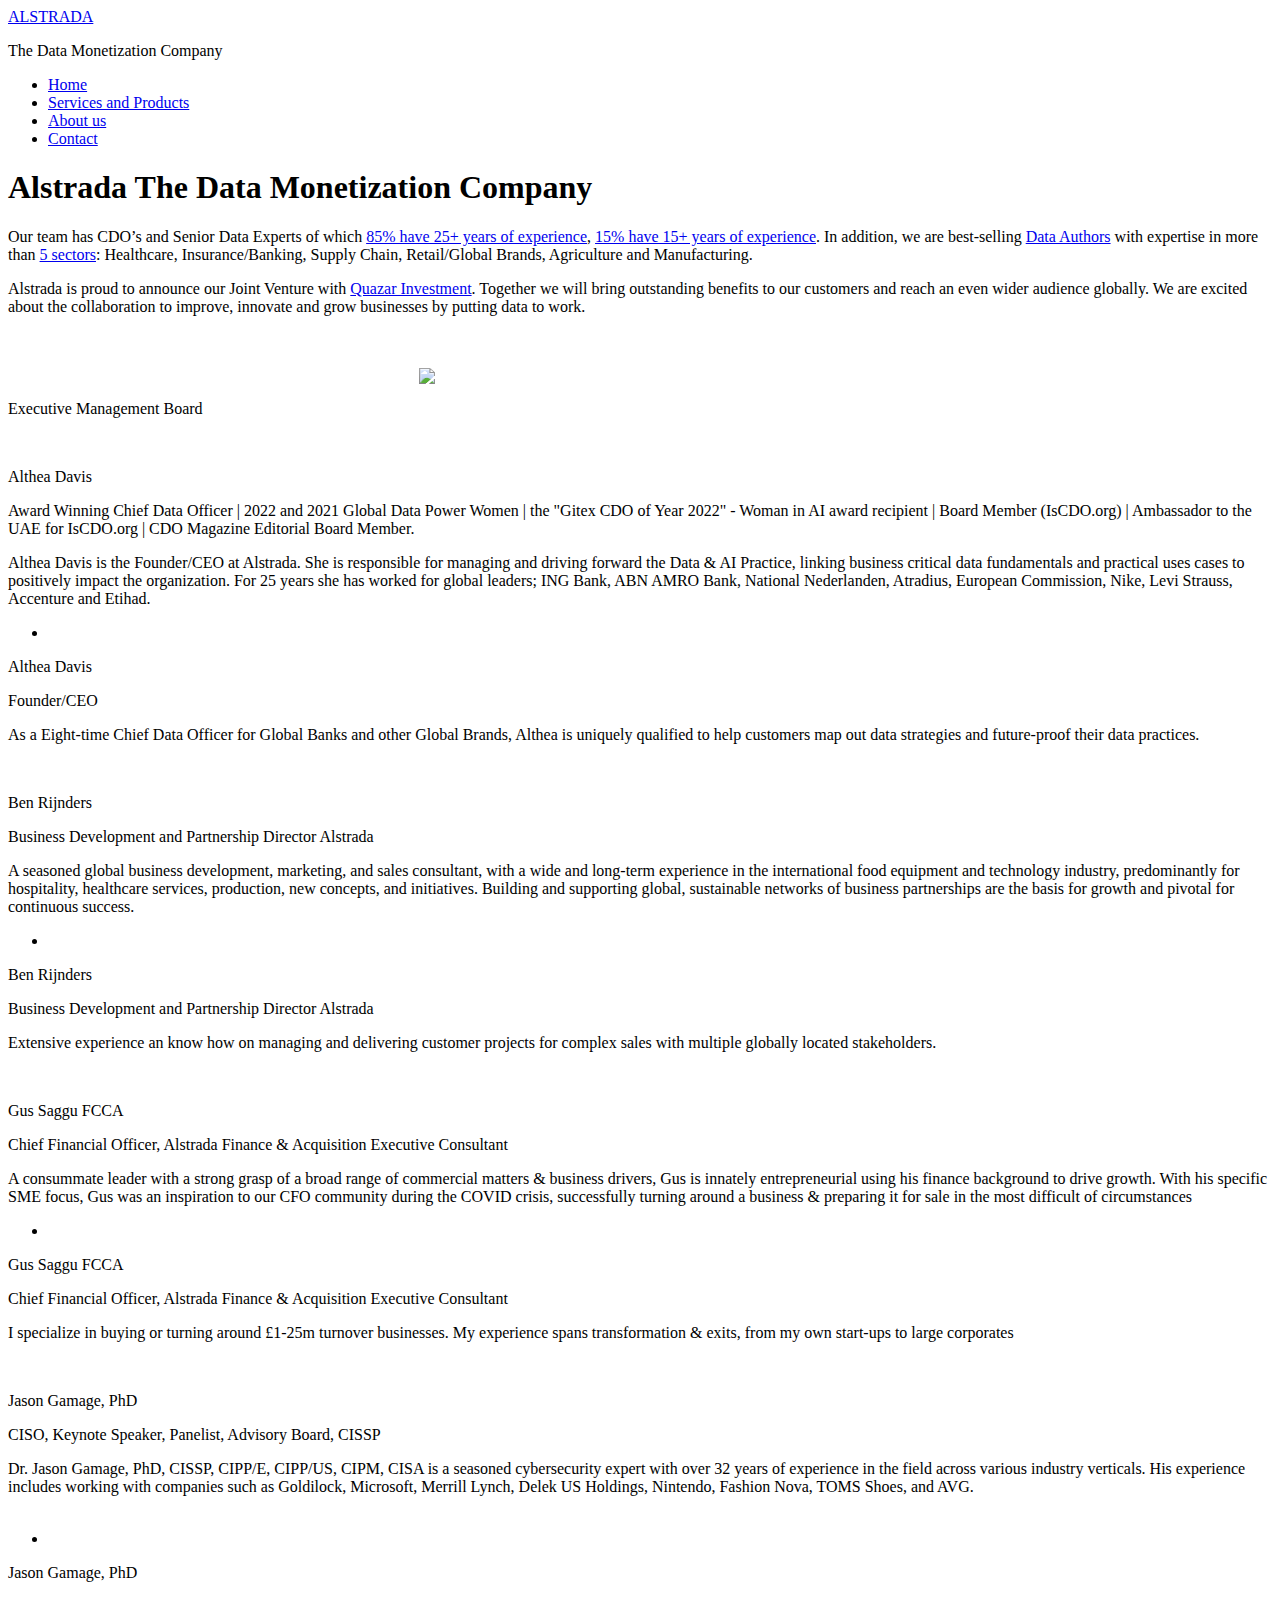
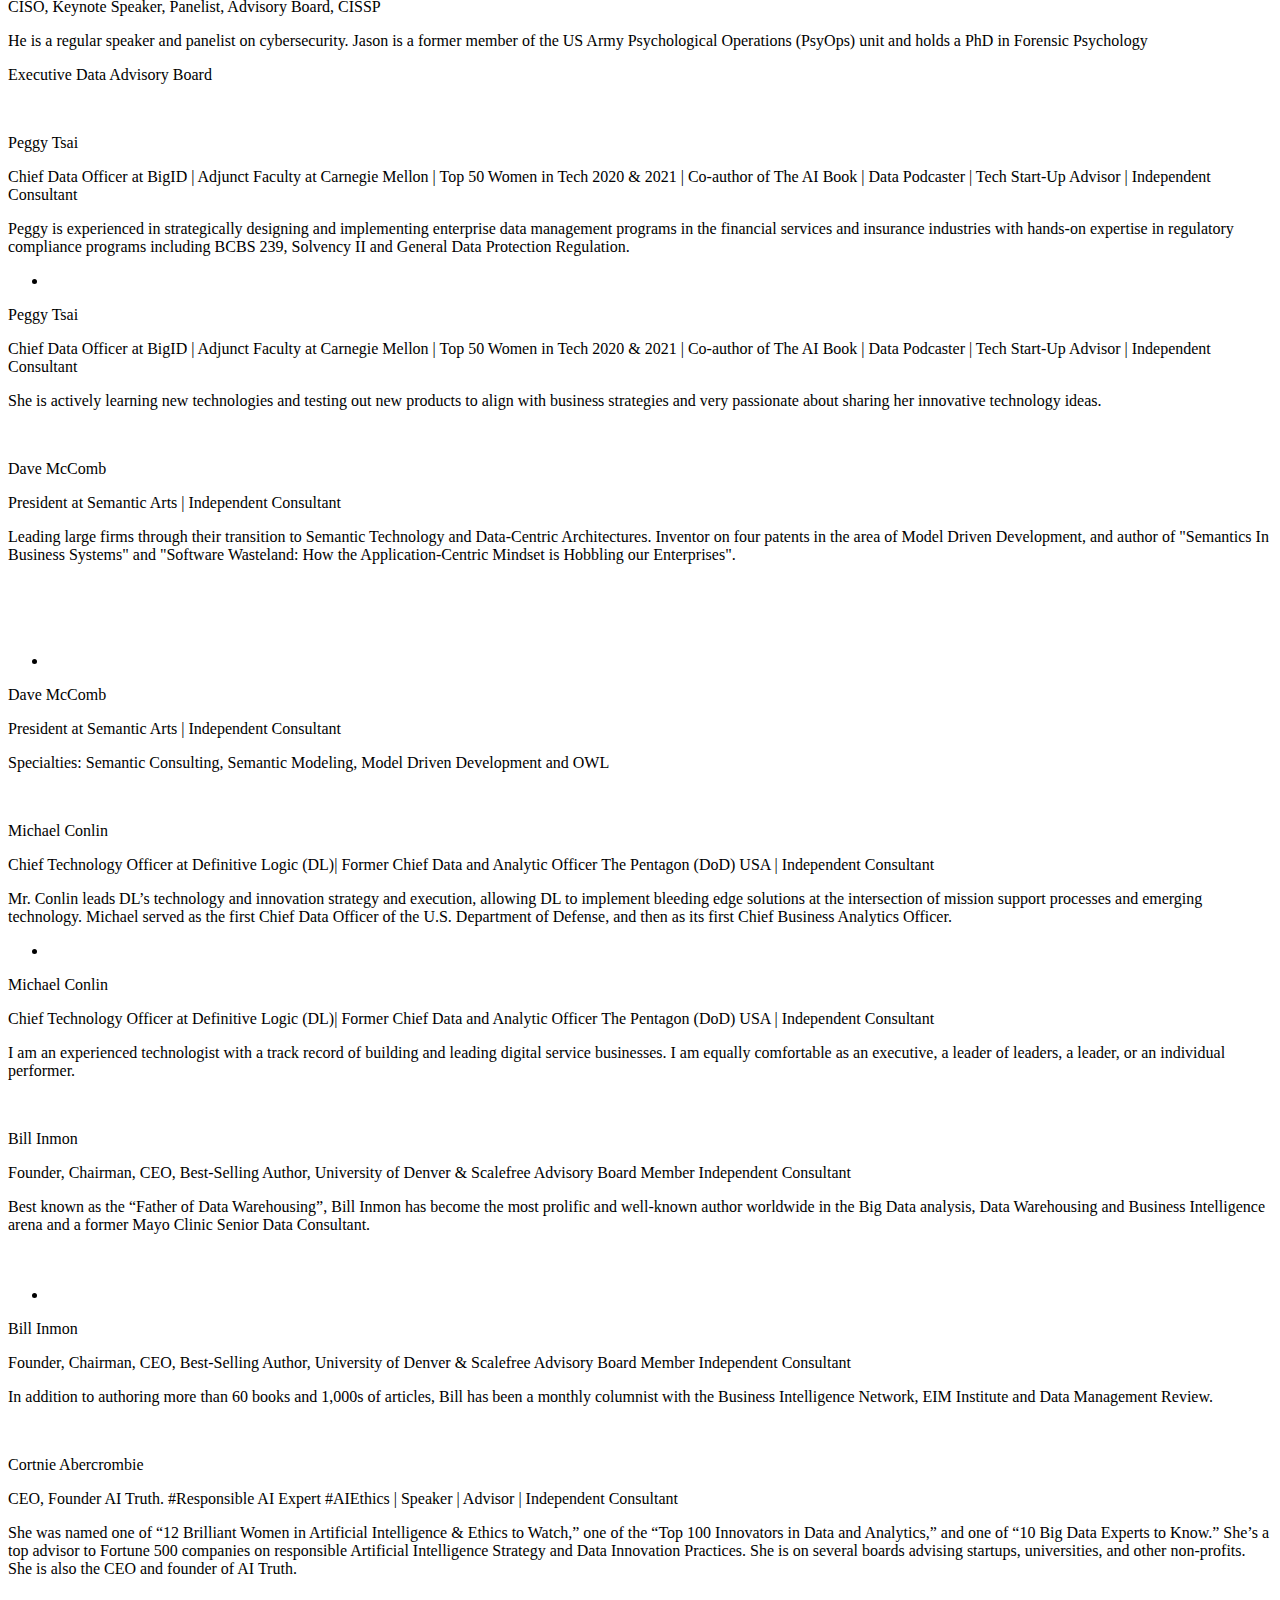
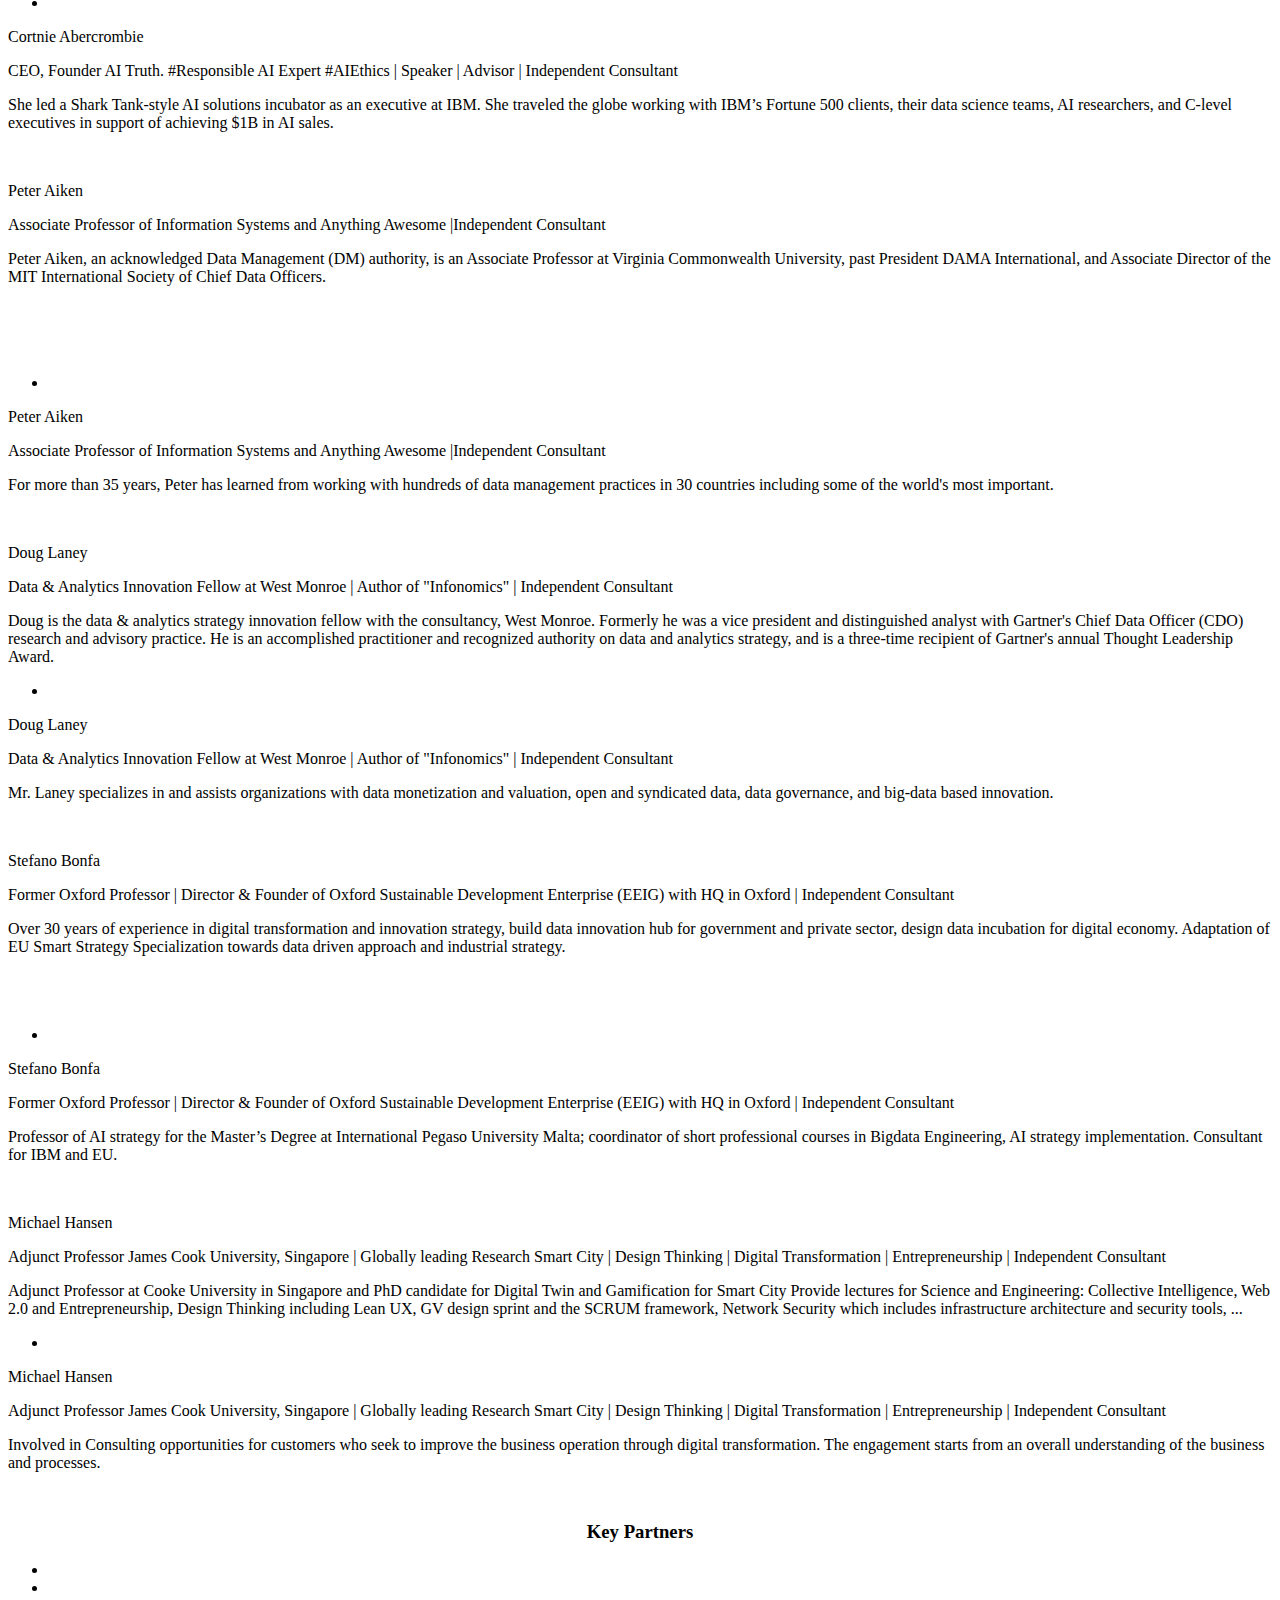
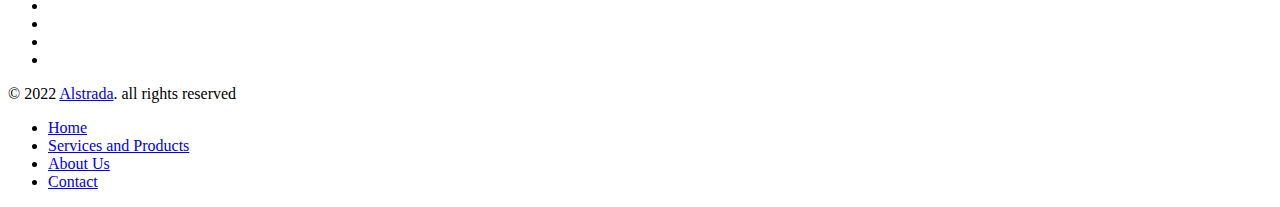
==== commit 83baffd6: "Updated V9" ====
--- a/about.html
+++ b/about.html
@@ -102,14 +102,16 @@
       <div class="row">
         <div class="span12">
           <p>
-            Alstrada is proud to announce our Joint Venture with <a href="#" style="pointer-events: none; cursor: default">Quazar Investment</a>. Together we will bring outstanding benefits to our customers and reach an even wider audience globally. We are excited about the collaboration to improve, innovate and grow businesses by putting data to work.
+            Alstrada is proud to announce our Joint Venture with <a href="https://quazarinvestment.com/" target="_blank">Quazar Investment</a>. Together we will bring outstanding benefits to our customers and reach an even wider audience globally. We are excited about the collaboration to improve, innovate and grow businesses by putting data to work.
           </p>
           <br/>
+          <br/>
+          
           <a href="https://quazarinvestment.com/"  target="_blank"> 
             <img  style=" display: block;
             margin-left: auto;
             margin-right: auto;
-            width: 25%;" src="img/clients/Quazar_higher_quality.png"/>
+            width: 35%;" src="img/clients/Quazar_higher_quality.png"/>
             </a>
 
         </div>
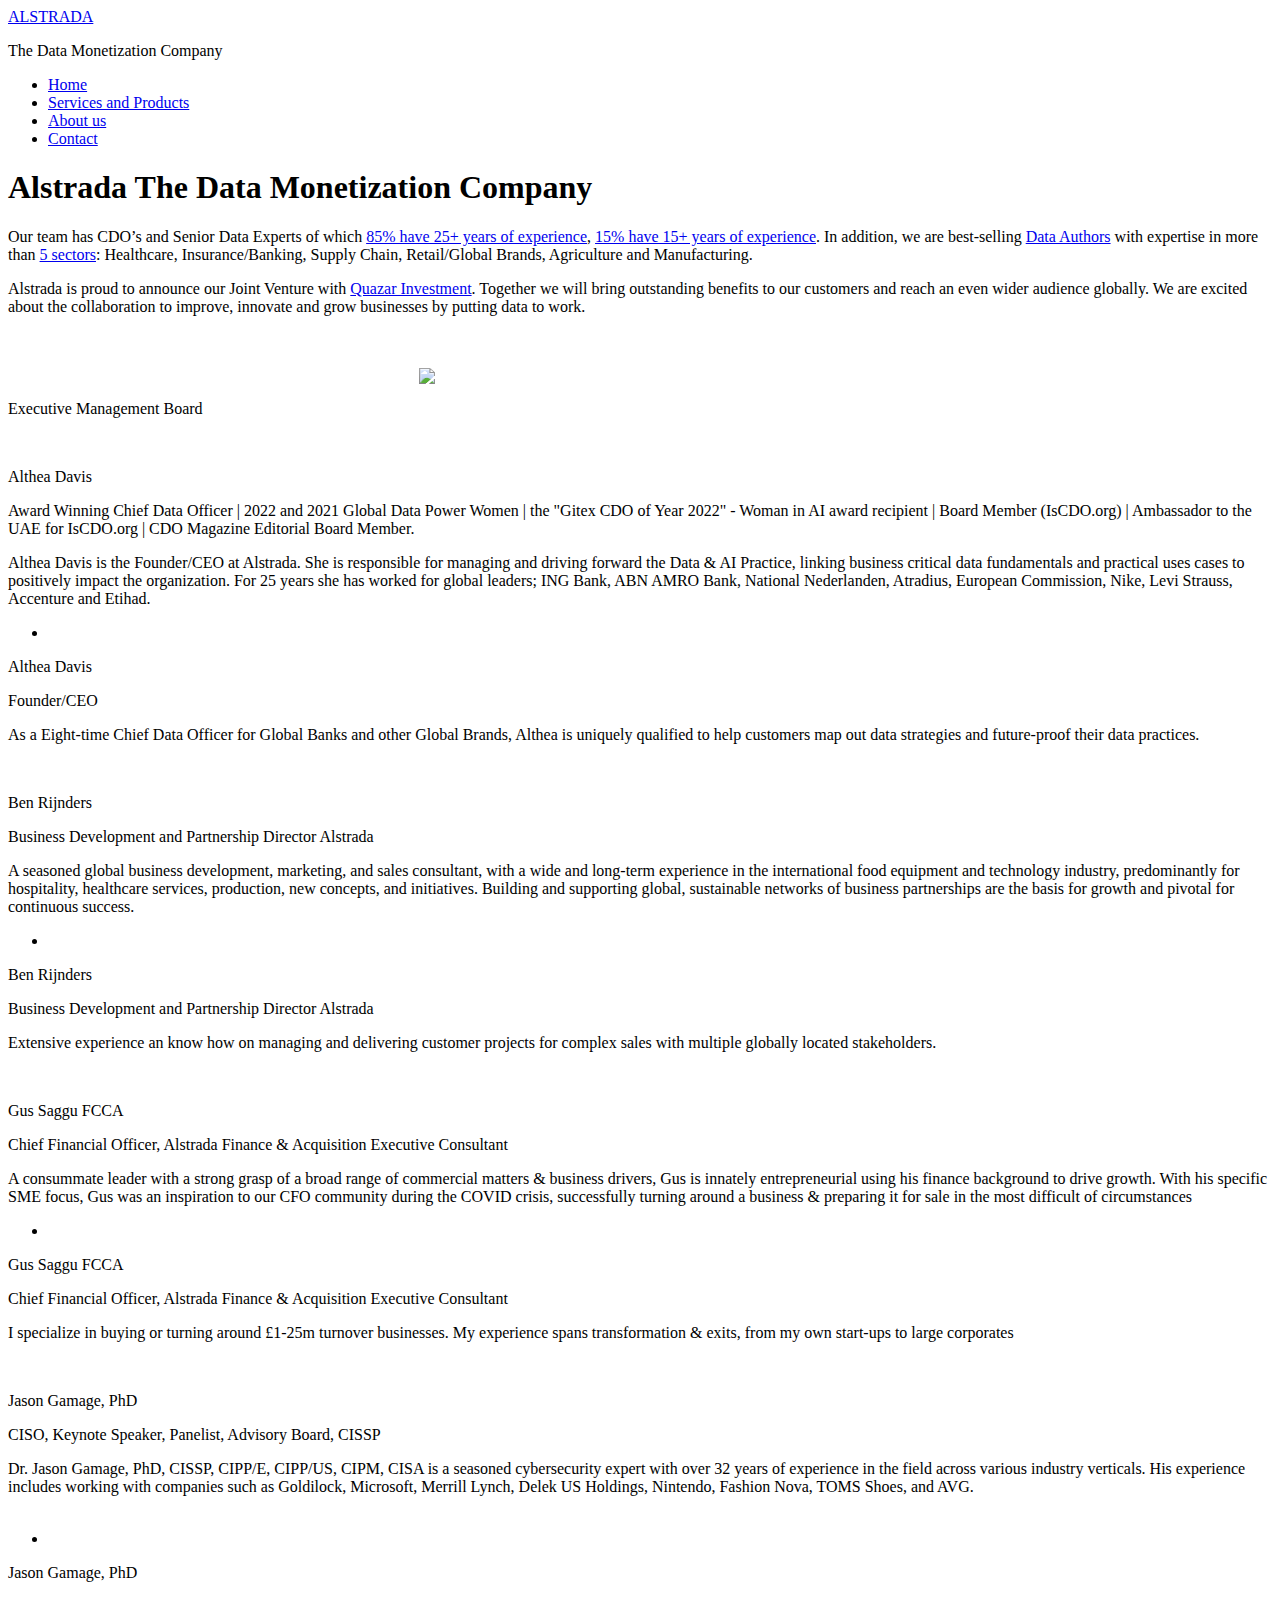
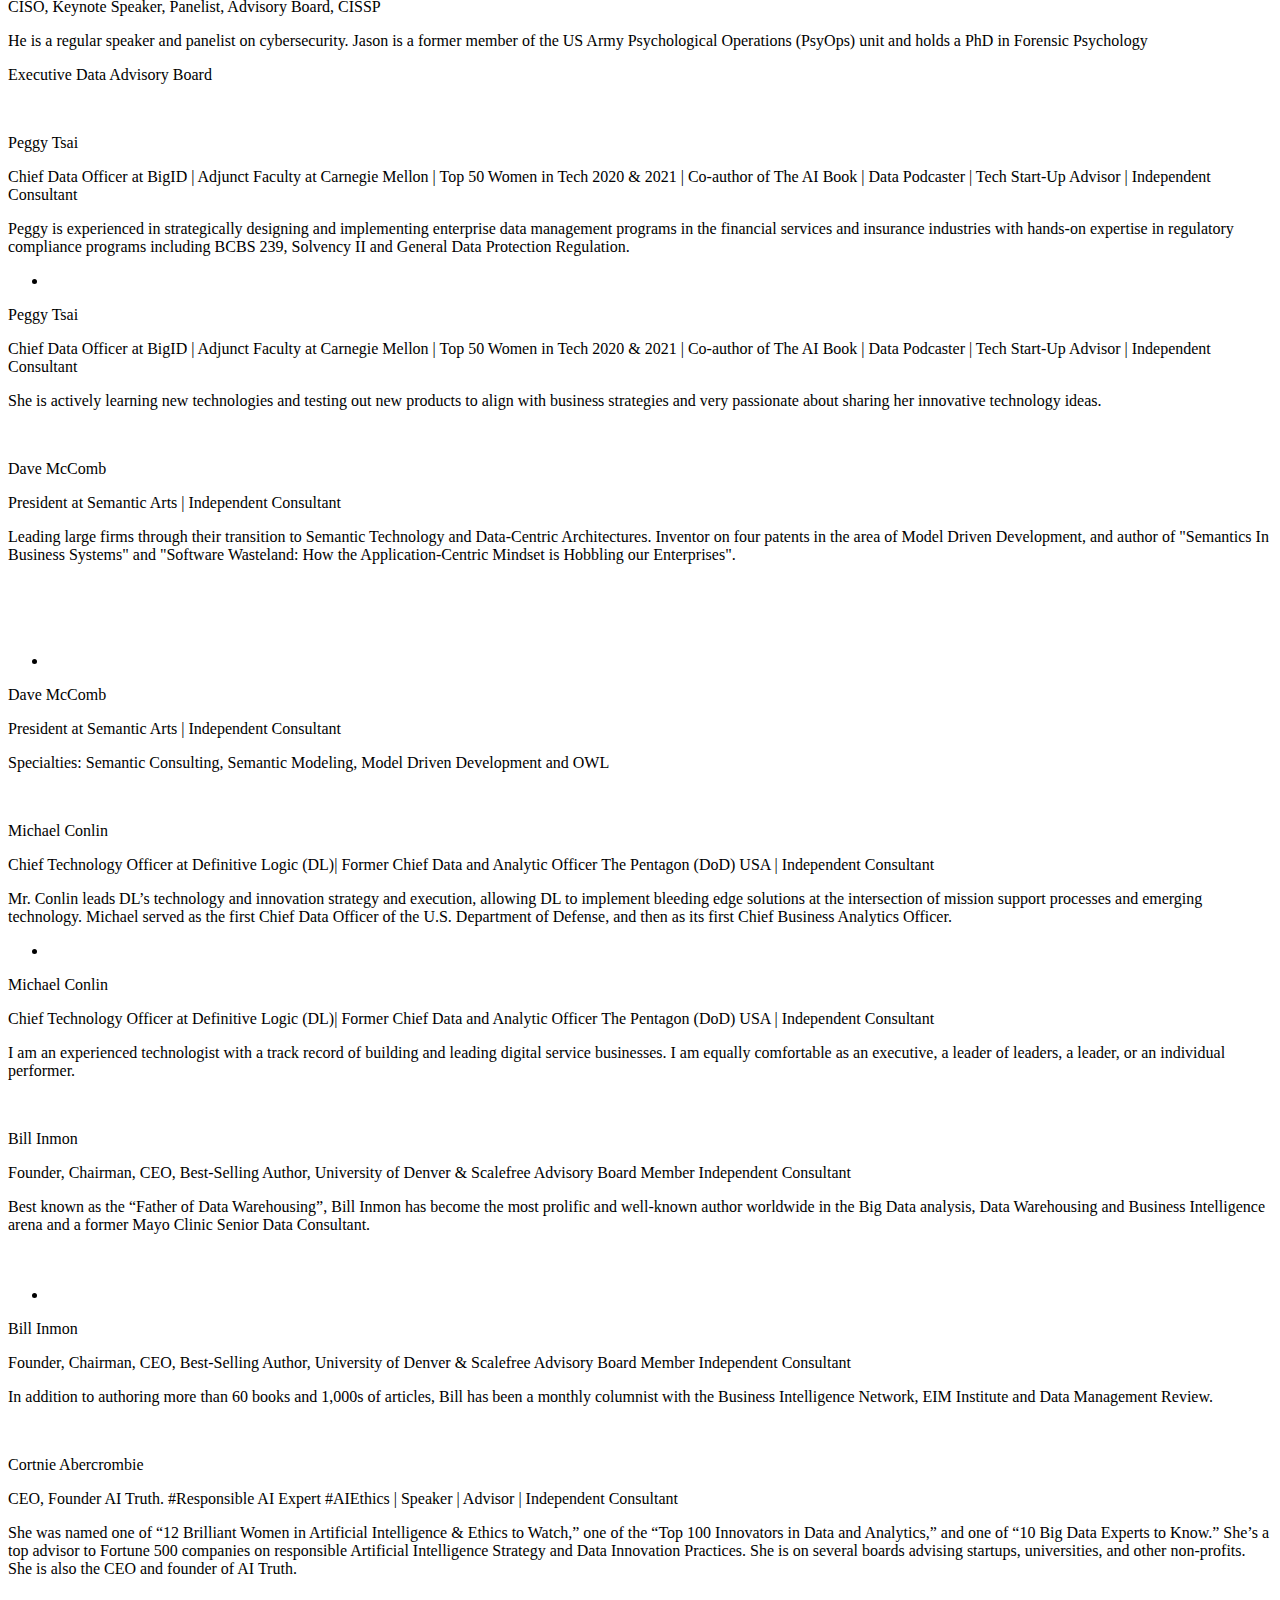
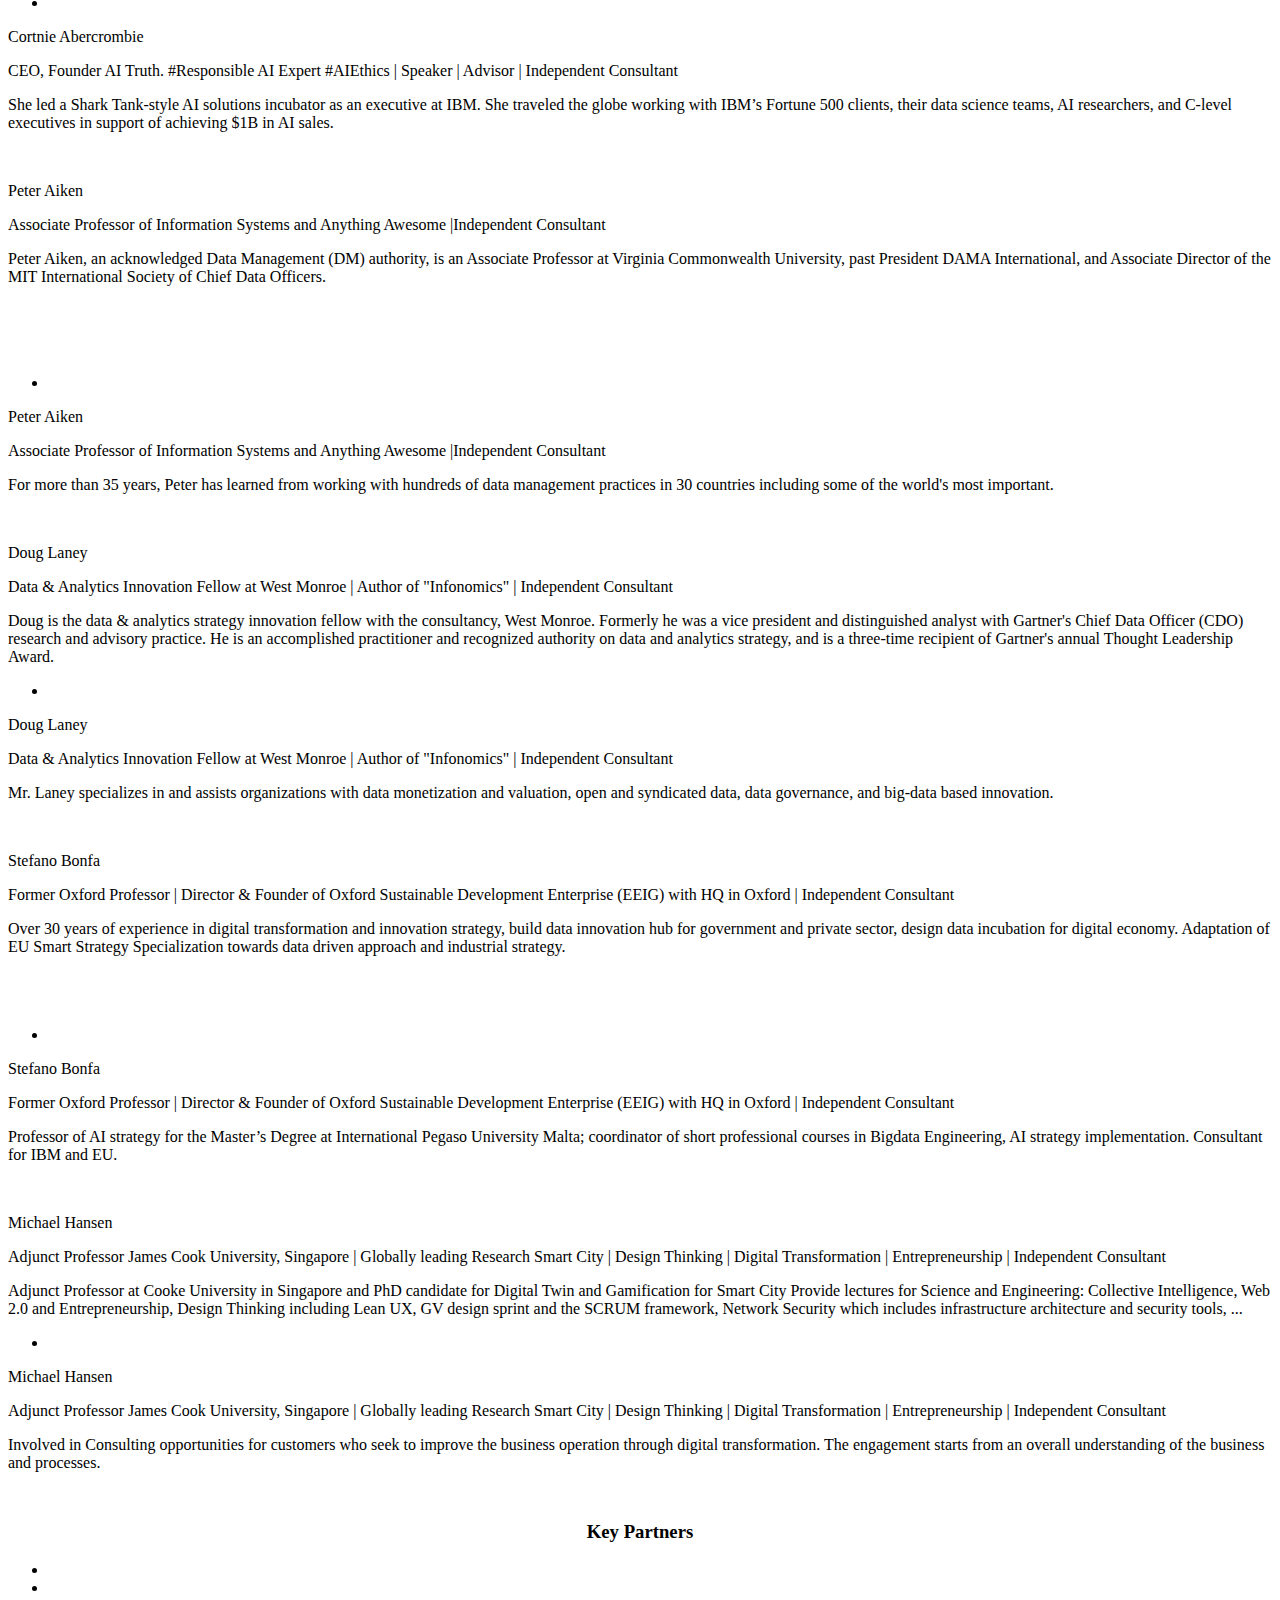
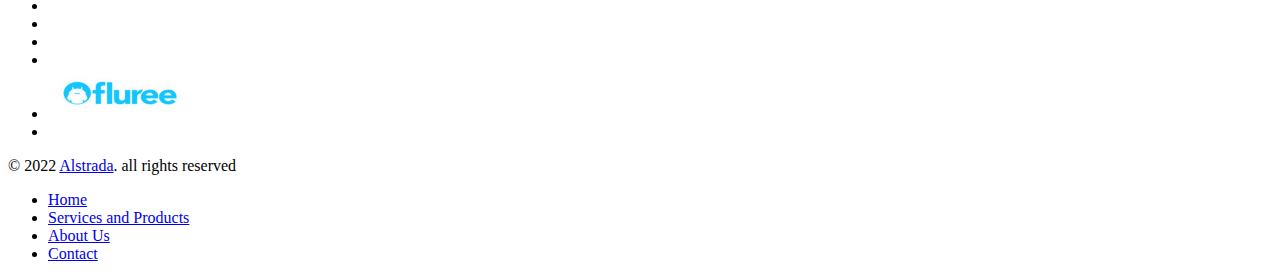
==== commit f08effa4: "Update Partners Logo" ====
--- a/about.html
+++ b/about.html
@@ -844,6 +844,12 @@
               <li>
                 <a href="#"style="pointer-events: none; cursor: default" ><img src="img/clients/forest_rim.png" alt="" /></a>
               </li>
+              <li>
+                <a href="#"style="pointer-events: none; cursor: default" ><img src="img/clients/fluree_resize.jpg" alt="" /></a>
+              </li>
+              <li>
+                <a href="#"style="pointer-events: none; cursor: default" ><img src="img/clients/New_logo_resize.png" alt="" /></a>
+              </li>
              
             </ul>
           </div>
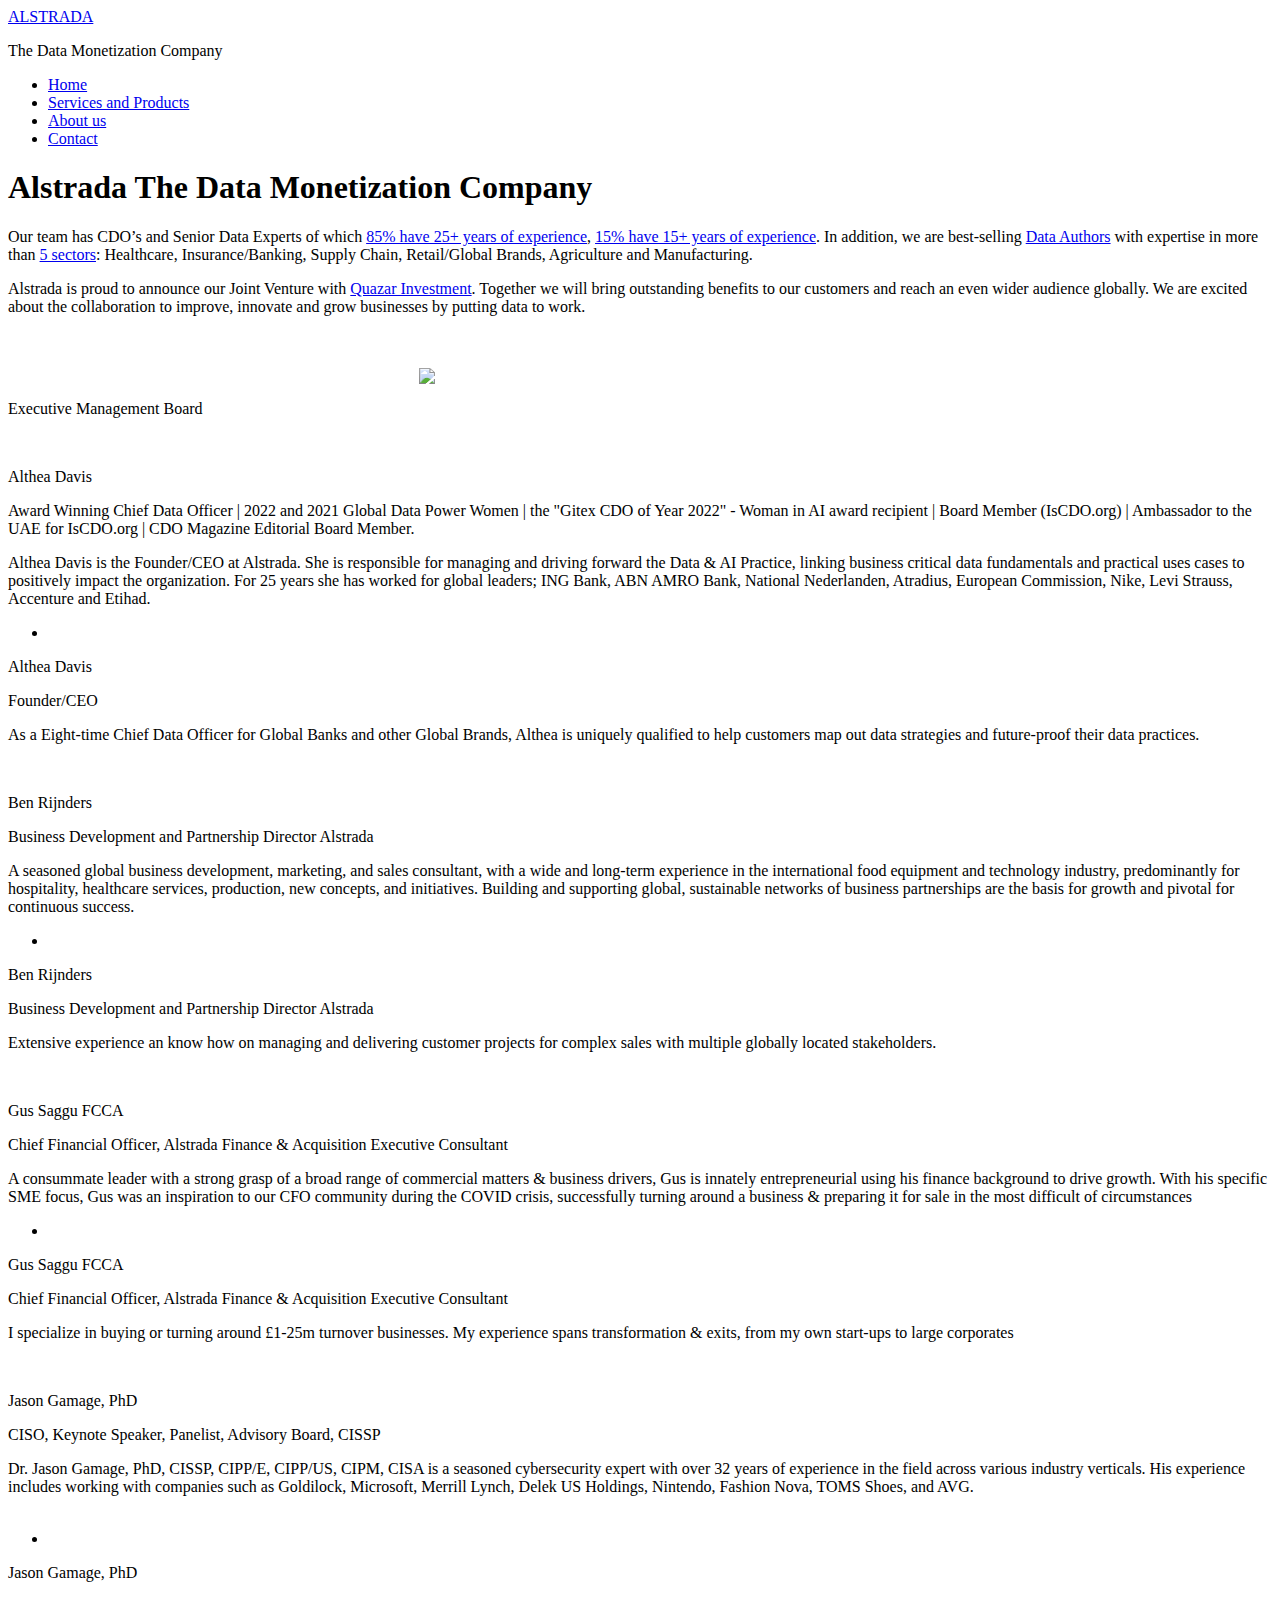
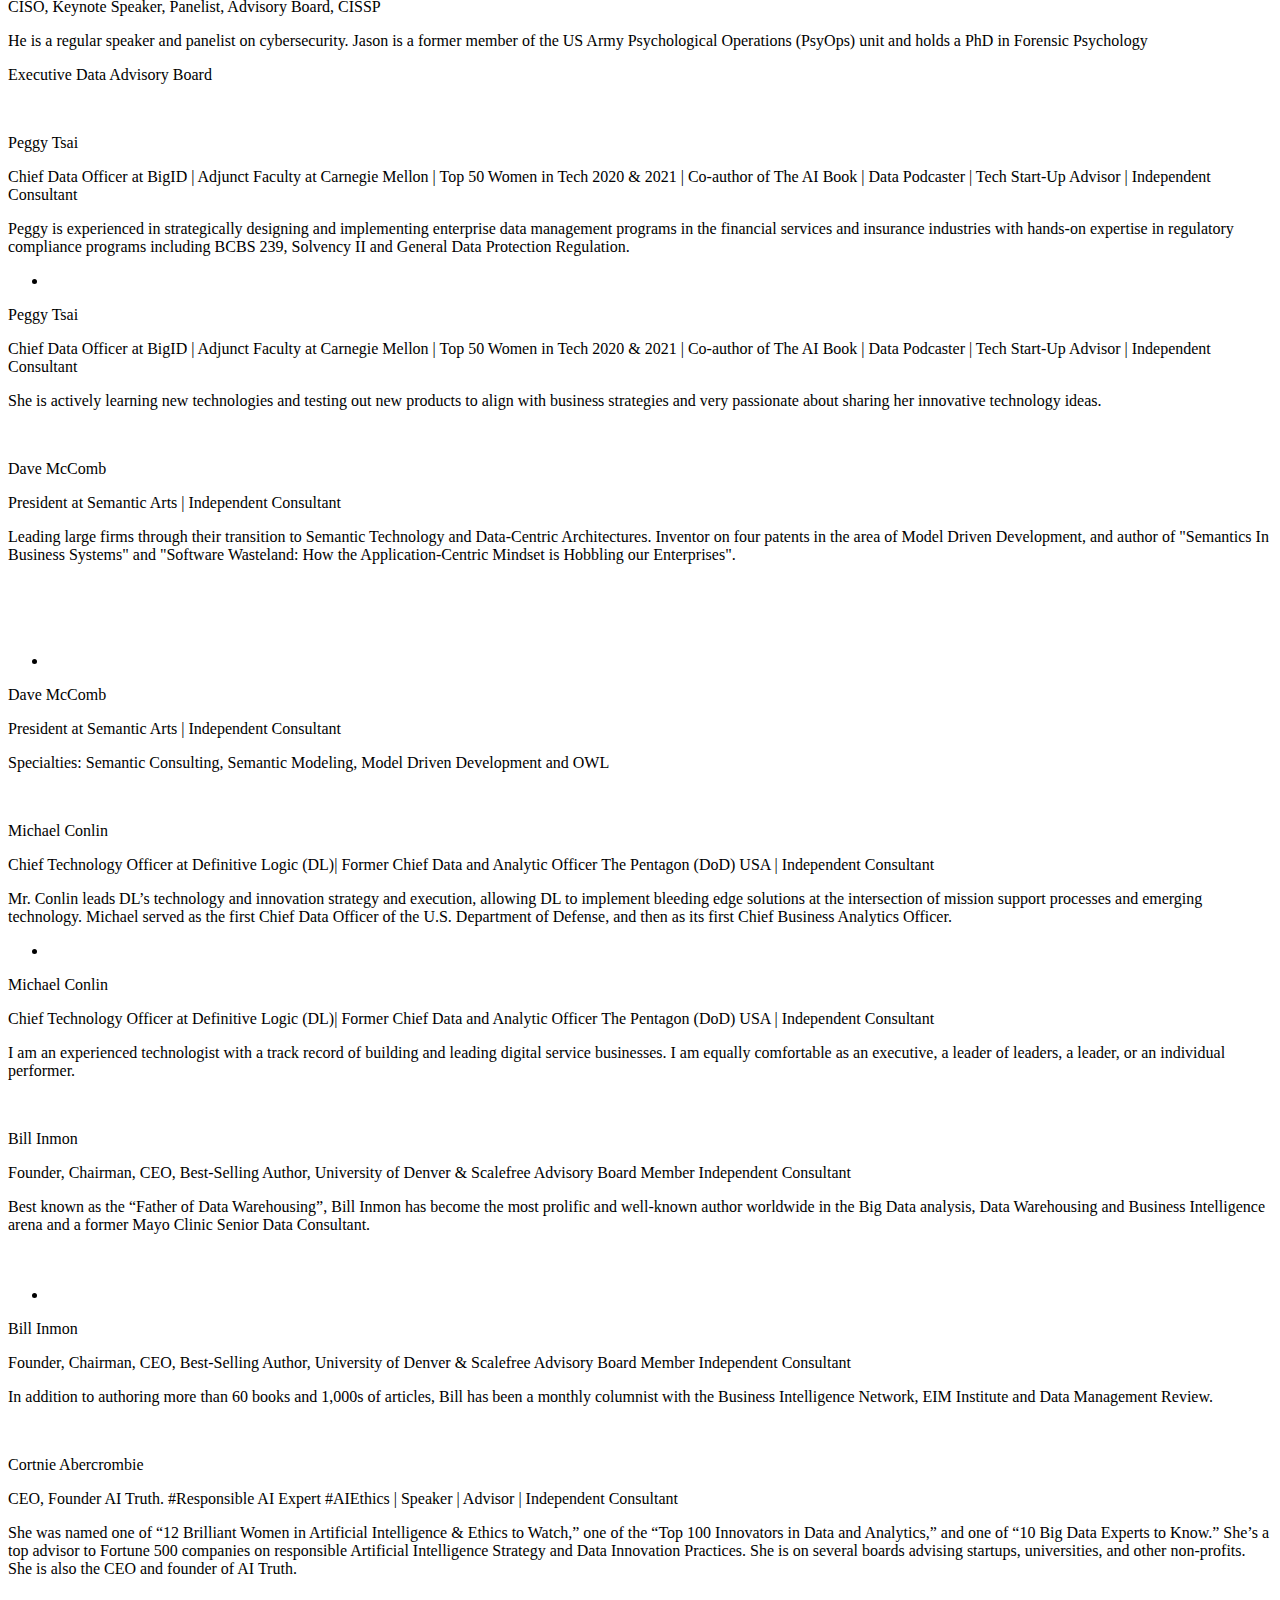
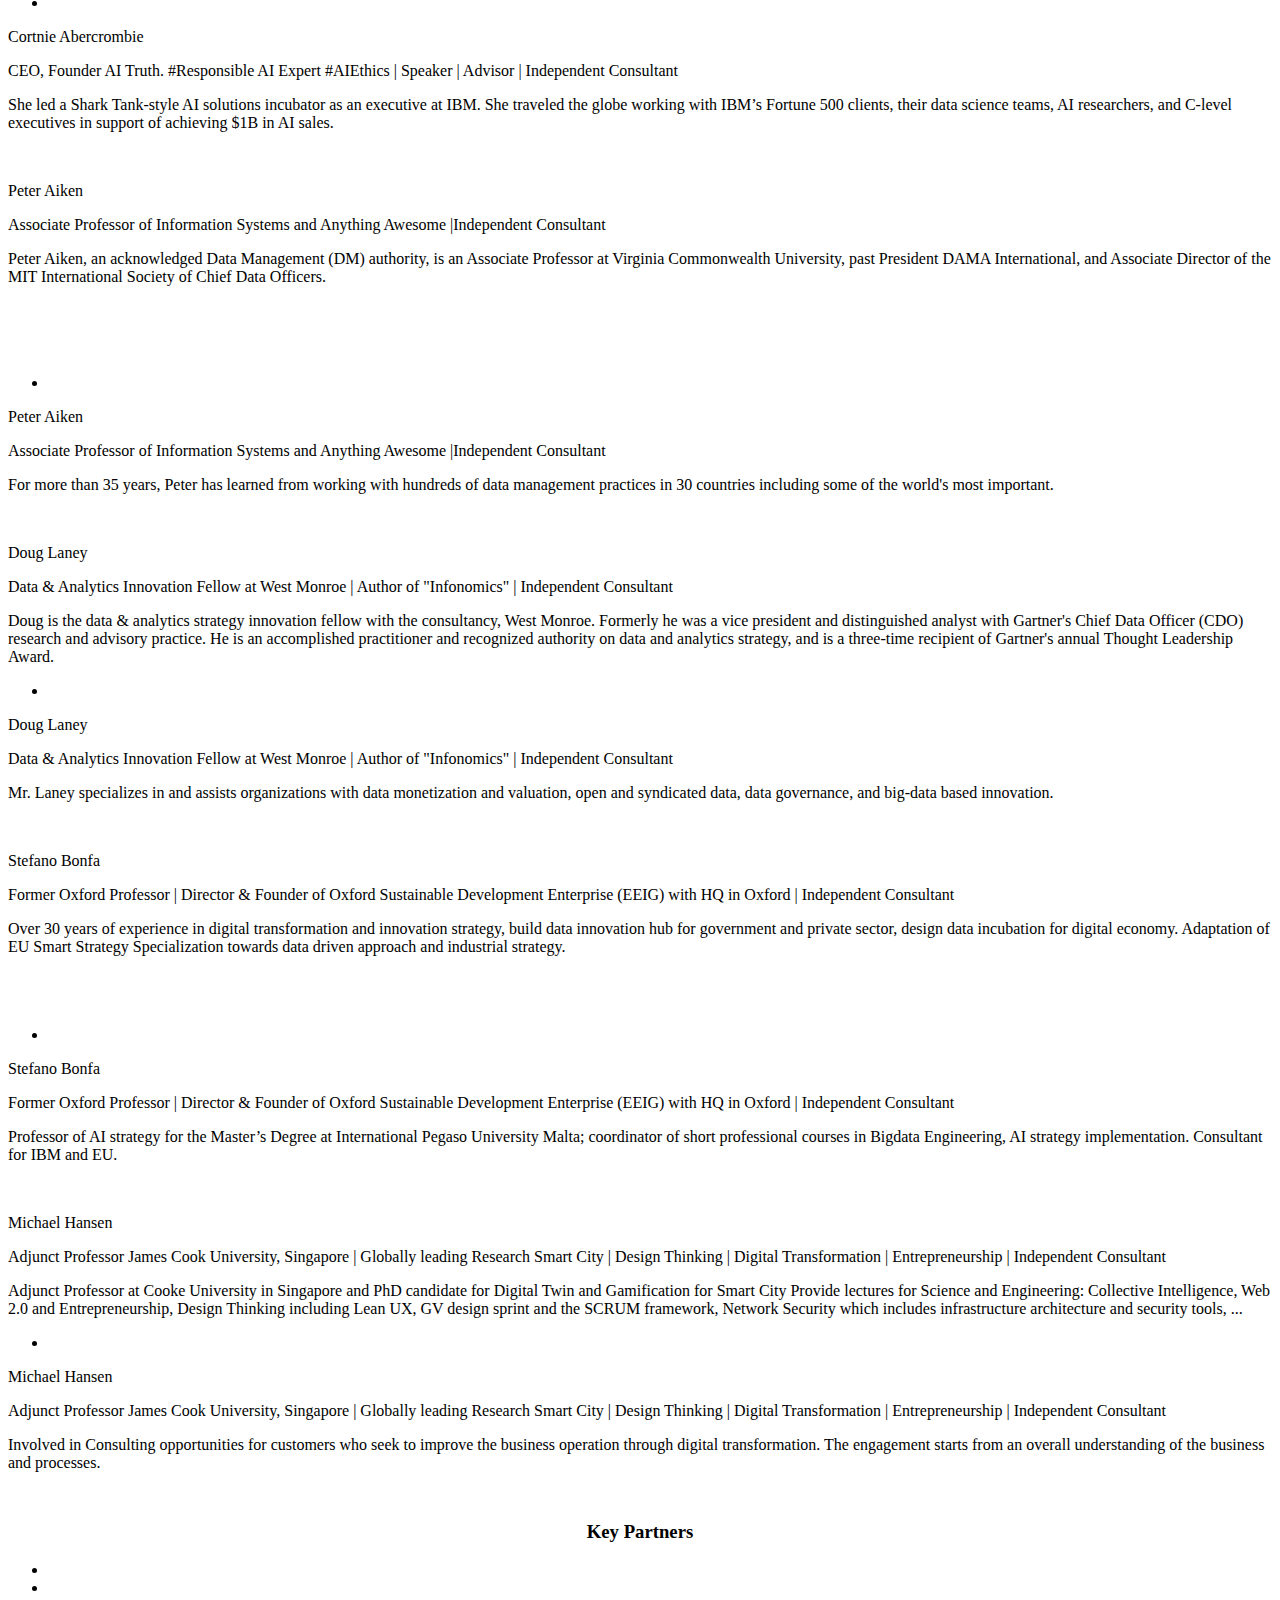
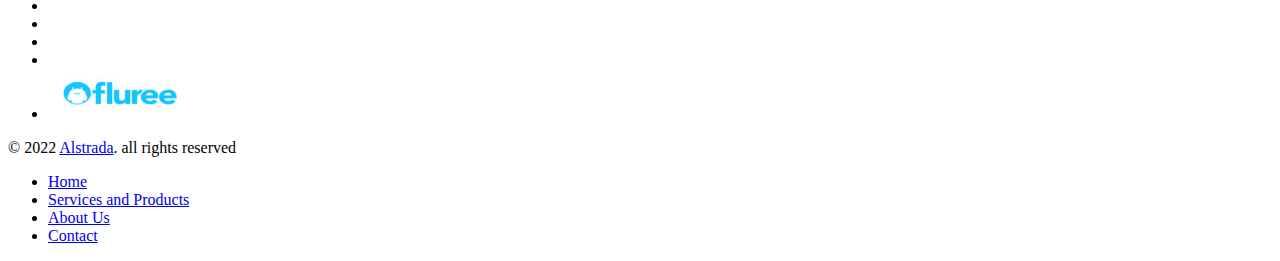
==== commit c4385322: "Partners Update" ====
--- a/about.html
+++ b/about.html
@@ -847,9 +847,7 @@
               <li>
                 <a href="#"style="pointer-events: none; cursor: default" ><img src="img/clients/fluree_resize.jpg" alt="" /></a>
               </li>
-              <li>
-                <a href="#"style="pointer-events: none; cursor: default" ><img src="img/clients/New_logo_resize.png" alt="" /></a>
-              </li>
+              
              
             </ul>
           </div>
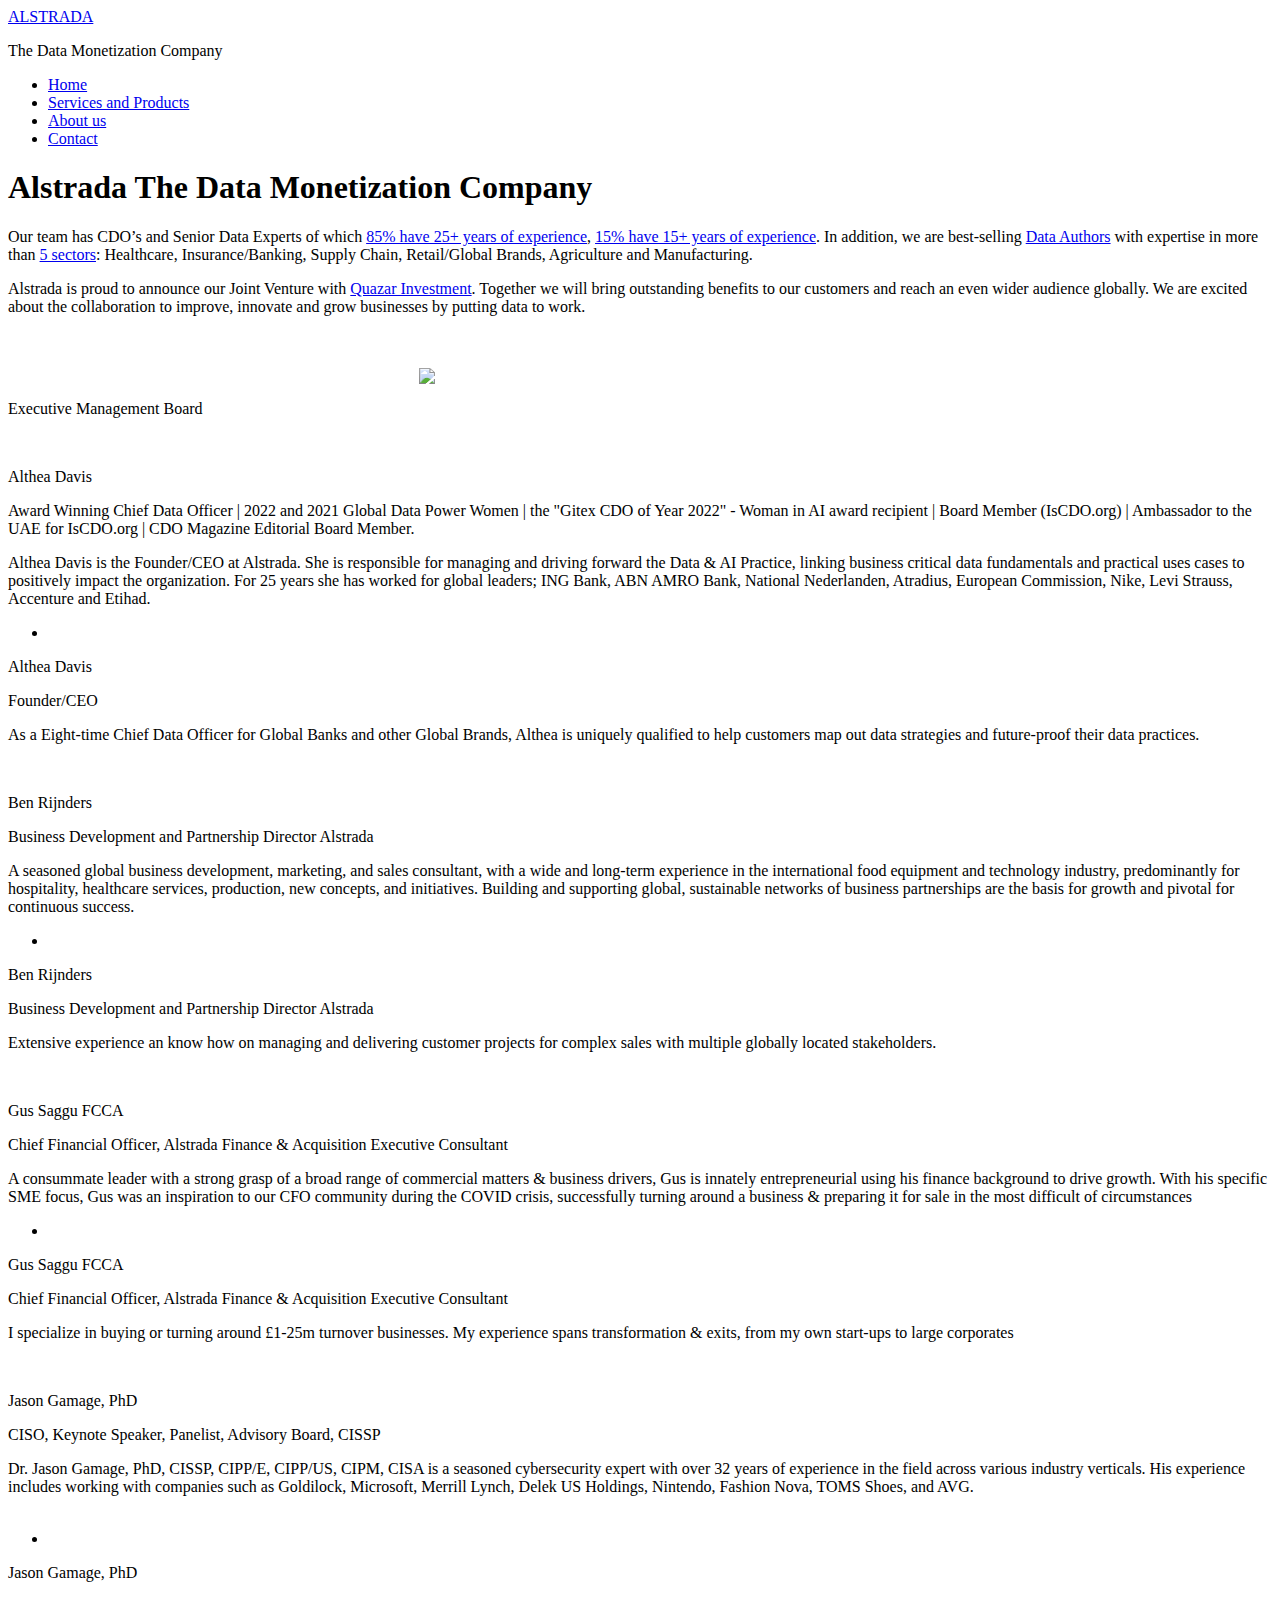
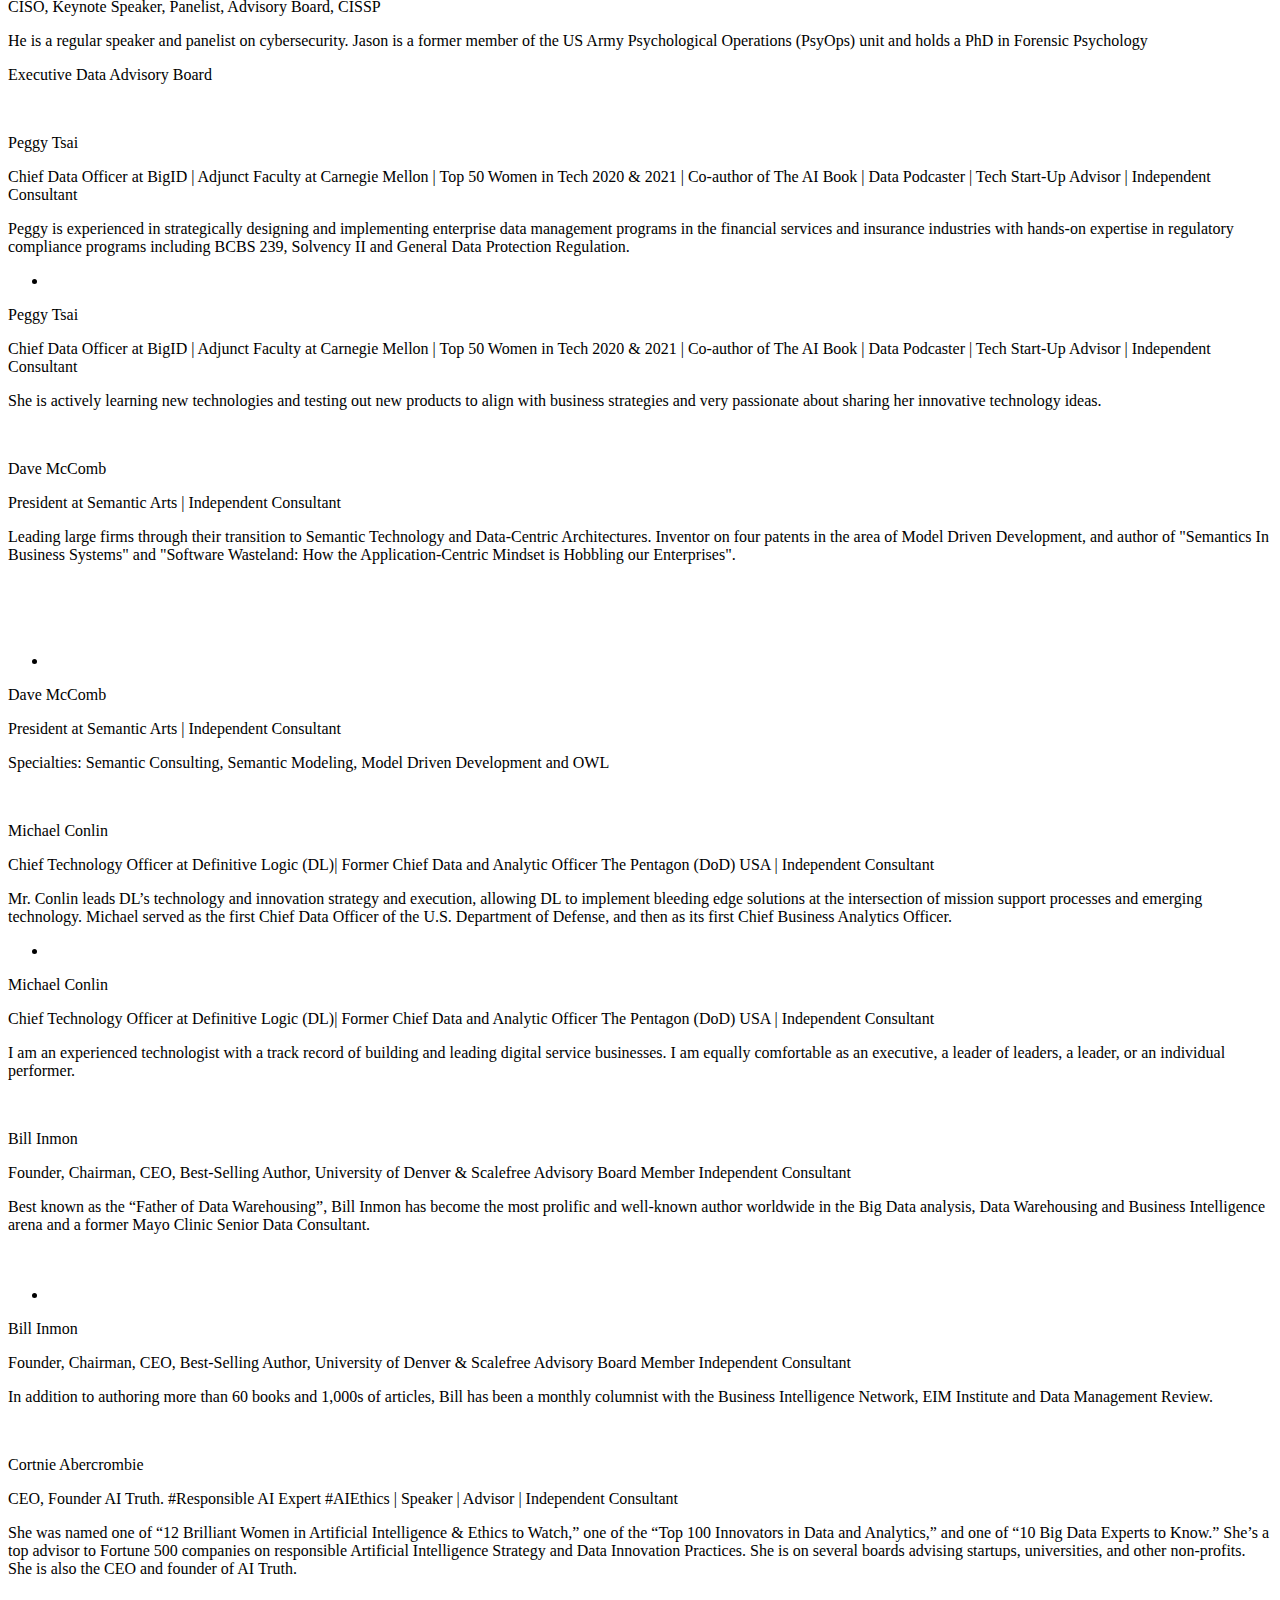
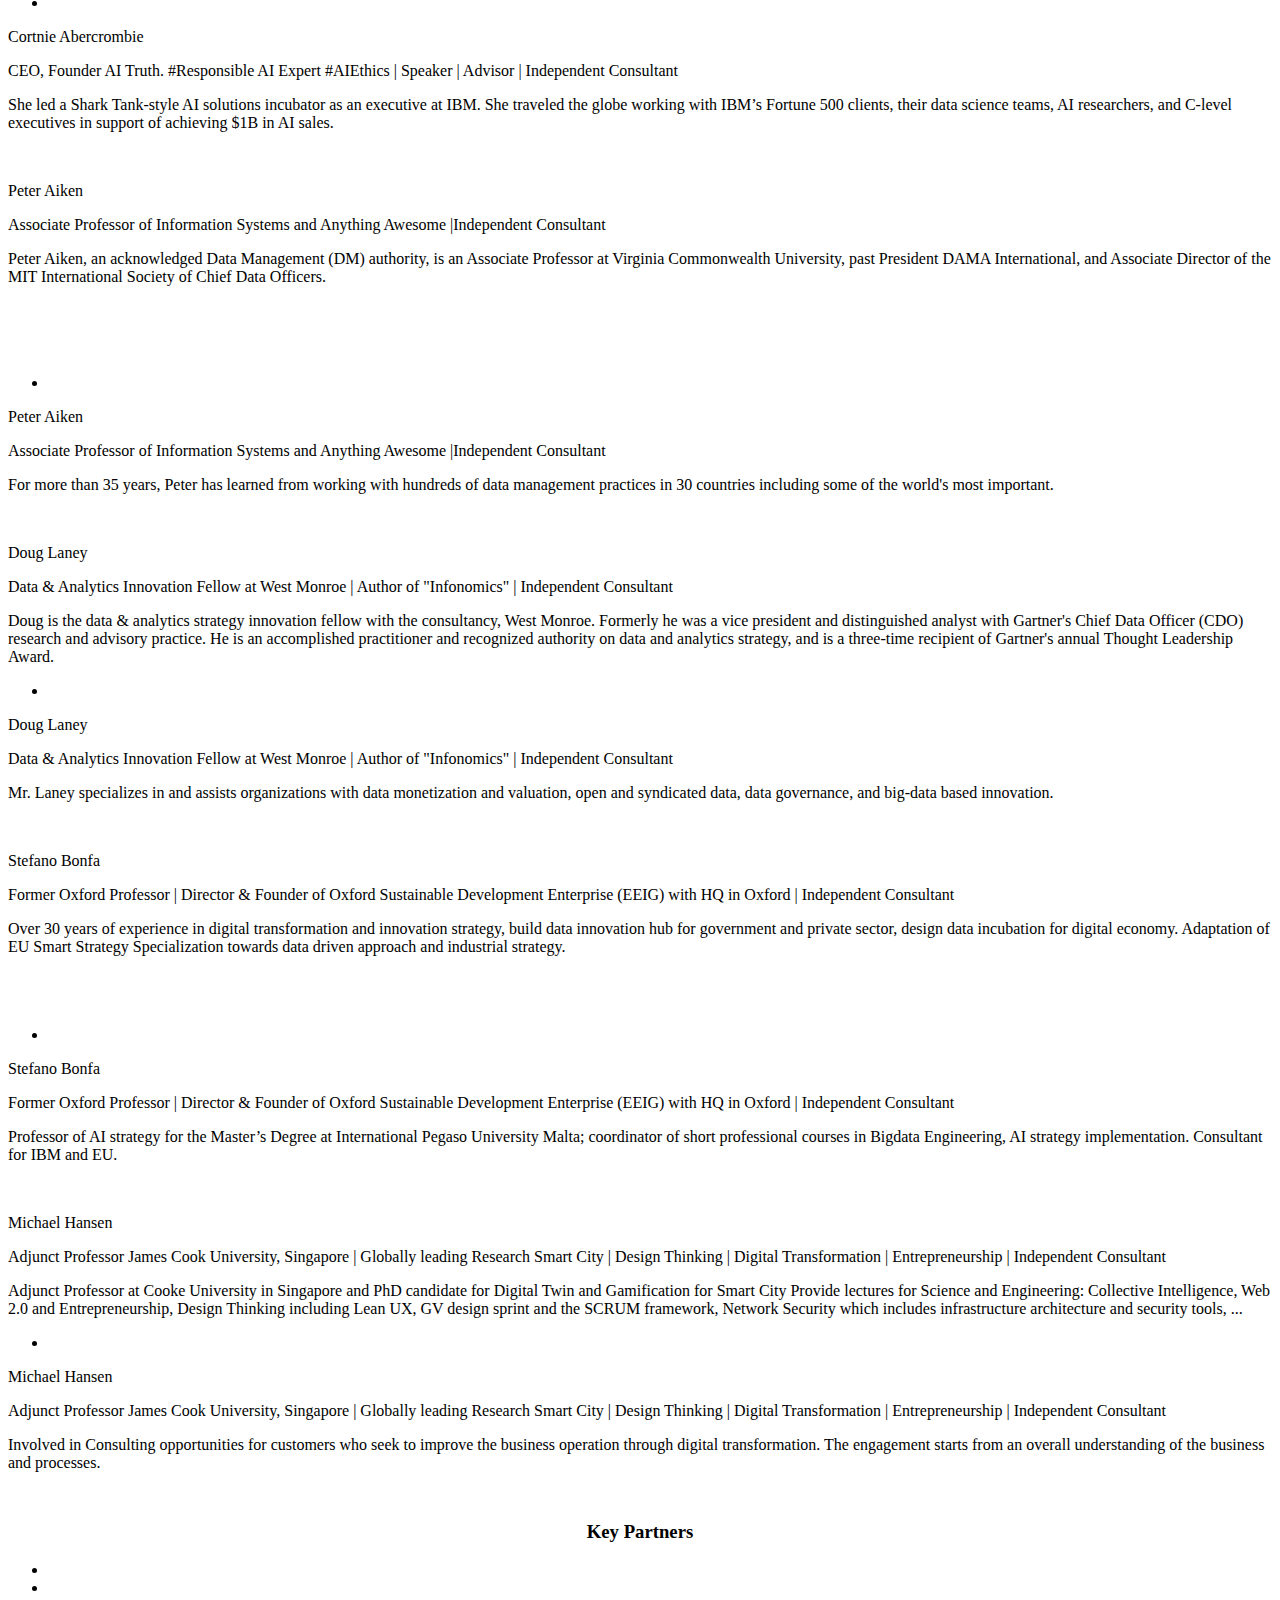
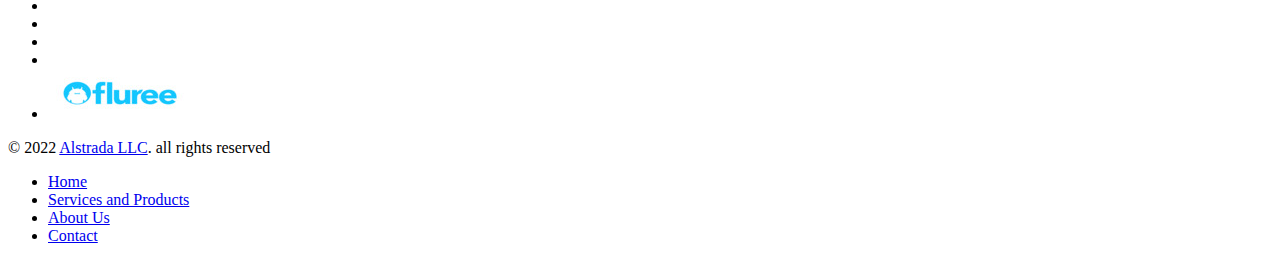
==== commit e2011b40: "Update company name" ====
--- a/about.html
+++ b/about.html
@@ -861,7 +861,7 @@
 		<div class="row">
 		  <div class="span12">
 			<p>
-			  © 2022 <a href="index.html">Alstrada</a>. all rights reserved<br />
+			  © 2022 <a href="index.html">Alstrada LLC</a>. all rights reserved<br />
 			  <span class="theme-author">
 			</p>
 			<!-- Start Footer Navigation -->
@@ -870,7 +870,7 @@
 				<li><a  href="index.html">Home</a></li>
 				<li><a href="services.html">Services and Products</a></li>
 				<li><a class="active" href="about.html">About Us</a></li>
-				<li><a href="contact.html">Contact</a></li>
+				<li><a href="contact.html">Contact</a></li> 
 			  </ul>
 			</nav>
 			<!-- End Footer Navigation -->
